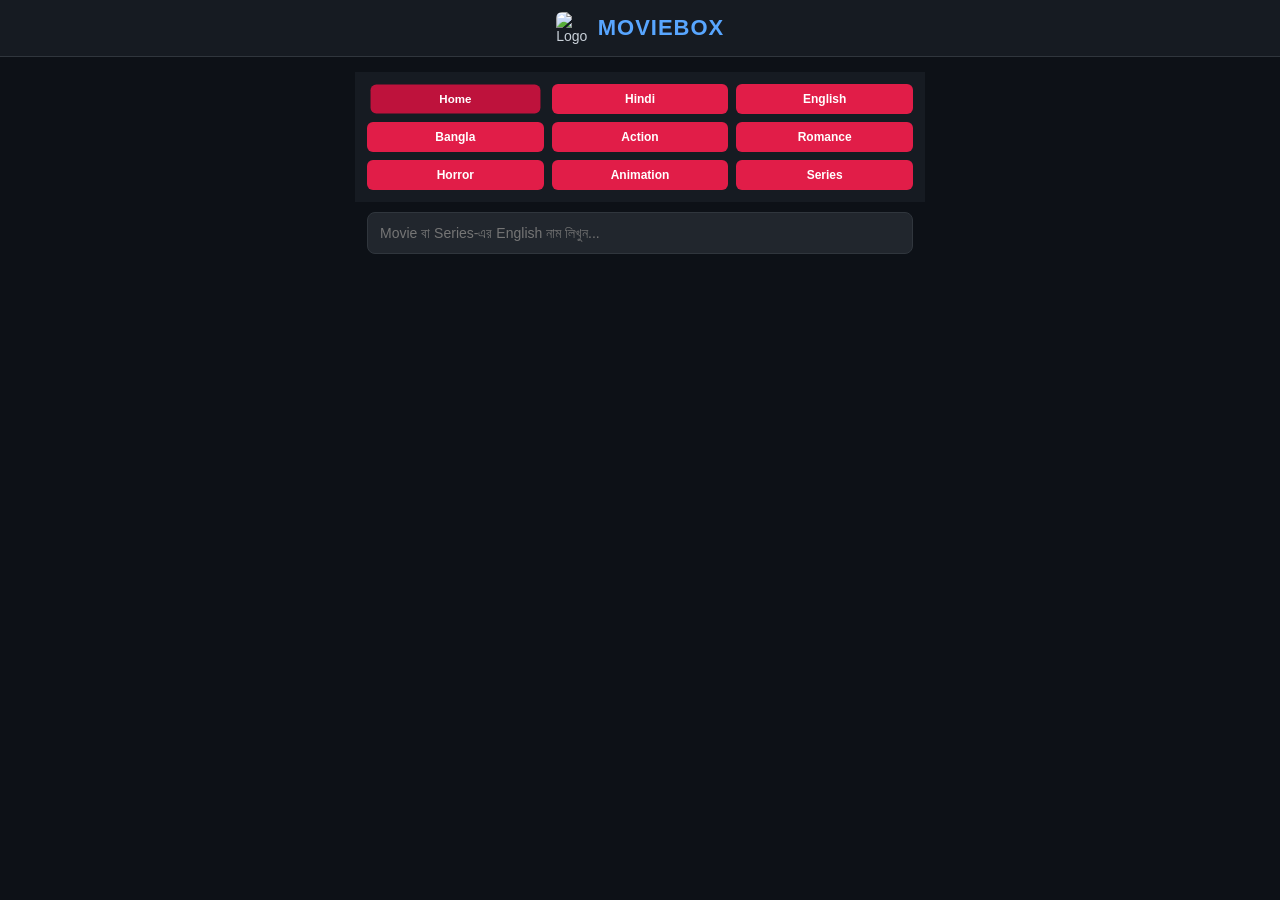
==== index.html @ 4a5ebcf9 "Clean up index.html by removing comments Removed unnecessary comments and improved code clarity." ====
<!DOCTYPE html>
<html lang="bn">
<head>
  <meta charset="UTF-8">
  <meta name="viewport" content="width=device-width, initial-scale=1.0">
  
  <link rel="preconnect" href="https://i.ibb.co.com" crossorigin>
  <link rel="dns-prefetch" href="https://i.ibb.co.com">
  <link rel="preconnect" href="https://i.ibb.co" crossorigin>
  <link rel="dns-prefetch" href="https://i.ibb.co">

  <meta name="google-site-verification" content="ihjoW37gTzmEshVOHUNdxKuq4Yj0Zwq0rp4yZm9QGR4" />

  <link rel="icon" type="image/png" href="https://i.ibb.co.com/twrFhX4S/file-00000000d7548211b68d39f49ae33e3b.png">

  <title>MovieBox — Watch & Download Free HD Movies, Web Series & Anime</title>
  <meta name="description" content="Watch & Download latest English, Hindi Dubbed, Bangla Movies, Web Series, and Anime in 480p, 720p, 1080p HD quality for free on MovieBox. Daily high-speed direct links.">
  <meta name="keywords" content="moviebox, download movies, free web series, watch anime, hindi dubbed anime, bangla movies, south indian movies 2026, dual audio movies, 720p download">
  <meta name="robots" content="index, follow, max-image-preview:large">
  
  <meta property="og:site_name" content="MovieBox">
  <meta property="og:title" content="MovieBox — HD Movies, Web Series & Anime Streaming Platform">
  <meta property="og:description" content="Download latest movies and episode-wise anime in high speed direct server links.">
  <meta property="og:image" content="https://i.ibb.co.com/twrFhX4S/file-00000000d7548211b68d39f49ae33e3b.png">
  <meta property="og:type" content="website">

  <script src="https://pl31546344.profitableratecpmnetwork.com/23/ef/b4/23efb4974d3d62e221330bc4702e2749.js"></script>

  <style>
    * { box-sizing: border-box; margin: 0; padding: 0; font-family: 'Segoe UI', Tahoma, Geneva, Verdana, sans-serif; }
    body { background-color: #0d1117; color: #c9d1d9; font-size: 14px; }
    
    /* Header Bar */
    header { background: #161b22; padding: 12px; text-align: center; border-bottom: 1px solid #30363d; position: sticky; top: 0; z-index: 1000; display: flex; align-items: center; justify-content: center; gap: 10px; }
    .header-logo-img { width: 32px; height: 32px; border-radius: 6px; object-fit: cover; }
    .logo { color: #58a6ff; font-size: 22px; font-weight: 800; text-decoration: none; letter-spacing: 1px; }

    /* Category Buttons */
    .category-grid { display: grid; grid-template-columns: repeat(3, 1fr); gap: 8px; padding: 12px; background: #161b22; margin-bottom: 10px; }
    .cat-btn { background: #e11d48; color: #fff; text-align: center; padding: 8px 4px; border-radius: 6px; font-weight: bold; font-size: 12px; text-decoration: none; cursor: pointer; transition: 0.2s; }
    .cat-btn:active, .cat-btn.active { background: #be123c; transform: scale(0.96); }

    /* Search Bar */
    .search-box { padding: 0 12px 12px 12px; }
    .search-input { width: 100%; padding: 12px; border-radius: 8px; border: 1px solid #30363d; background: #21262d; color: #fff; font-size: 14px; outline: none; }
    .search-input:focus { border-color: #58a6ff; }

    /* 2-Column Movie Grid Layout */
    .movie-container { display: grid; grid-template-columns: repeat(2, 1fr); gap: 12px; padding: 12px; }
    
    .movie-card { background: #161b22; border-radius: 10px; overflow: hidden; border: 1px solid #30363d; cursor: pointer; transition: transform 0.3s cubic-bezier(0.175, 0.885, 0.32, 1.275), box-shadow 0.3s ease; position: relative; display: flex; flex-direction: column; }
    .movie-card:hover, .movie-card:active { transform: translateY(-6px) scale(1.02); box-shadow: 0 10px 20px rgba(56, 189, 248, 0.3); }

    /* Placeholder Skeleton Shimmer Loading */
    .poster-wrapper { 
      position: relative; 
      width: 100%; 
      aspect-ratio: 2/3; 
      overflow: hidden; 
      background: linear-gradient(90deg, #161b22 25%, #21262d 50%, #161b22 75%);
      background-size: 200% 100%;
      animation: shimmer 1.5s infinite;
    }

    @keyframes shimmer {
      0% { background-position: -200% 0; }
      100% { background-position: 200% 0; }
    }

    .poster-img { width: 100%; height: 100%; object-fit: cover; opacity: 0; transition: opacity 0.3s ease-in-out; }
    .poster-img.loaded { opacity: 1; }

    .badge { position: absolute; top: 6px; padding: 3px 6px; border-radius: 4px; font-size: 10px; font-weight: bold; color: #fff; z-index: 2; }
    .badge-rating { left: 6px; background: #d97706; }
    .badge-quality { right: 6px; background: #2563eb; }

    .movie-info { padding: 10px; flex-grow: 1; display: flex; flex-direction: column; justify-content: space-between; }
    
    .movie-title { 
      font-size: 13px; 
      font-weight: bold; 
      color: #f0f6fc; 
      margin-bottom: 6px; 
      line-height: 1.35; 
      white-space: normal; 
      word-wrap: break-word; 
      display: -webkit-box;
      -webkit-line-clamp: 3;
      -webkit-box-orient: vertical;
      overflow: hidden;
    }
    .movie-meta { font-size: 11px; color: #8b949e; display: flex; justify-content: space-between; margin-top: 4px; }

    /* Ad Container Styling */
    .ad-container { grid-column: span 2; background: #161b22; border: 1px dashed #30363d; border-radius: 8px; padding: 5px; text-align: center; min-height: 60px; display: flex; align-items: center; justify-content: center; overflow: hidden; }

    /* Pagination */
    .pagination { display: flex; justify-content: center; gap: 6px; padding: 20px 12px; }
    .page-btn { padding: 8px 14px; background: #21262d; color: #c9d1d9; border-radius: 6px; cursor: pointer; border: 1px solid #30363d; }
    .page-btn.active { background: #2563eb; color: #fff; font-weight: bold; }

    /* Views Layout */
    .view-section { padding: 15px; max-width: 600px; margin: auto; display: none; }
    .view-section.active { display: block; }
    .details-poster { width: 100%; max-height: 380px; object-fit: cover; border-radius: 10px; margin-bottom: 15px; }

    /* Glowing Button */
    .glow-btn { width: 100%; padding: 14px; margin: 10px 0; border: none; border-radius: 8px; font-weight: bold; color: #fff; background: linear-gradient(135deg, #2563eb, #06b6d4); cursor: pointer; text-align: center; text-decoration: none; display: block; font-size: 15px; animation: pulseGlow 2s infinite; }
    
    @keyframes pulseGlow {
      0% { box-shadow: 0 0 5px #2563eb, 0 0 10px #2563eb; }
      50% { box-shadow: 0 0 20px #06b6d4, 0 0 30px #06b6d4; }
      100% { box-shadow: 0 0 5px #2563eb, 0 0 10px #2563eb; }
    }

    .episode-list { margin-top: 15px; }
    .episode-item { background: #161b22; padding: 12px; border-radius: 8px; margin-bottom: 10px; display: flex; justify-content: space-between; align-items: center; border: 1px solid #30363d; gap: 10px; }
    .timer-text { font-size: 28px; font-weight: bold; color: #38bdf8; text-align: center; margin: 20px 0; }
  </style>
</head>
<body onclick="triggerOnClickAd()">

  <header>
    <img src="https://i.ibb.co.com/twrFhX4S/file-00000000d7548211b68d39f49ae33e3b.png" alt="Logo" class="header-logo-img">
    <a href="#" class="logo" onclick="showView('home-view')">MOVIEBOX</a>
  </header>

  <div id="home-view" class="view-section active">
    <div class="category-grid">
      <div class="cat-btn active" onclick="filterCategory('All', this)">Home</div>
      <div class="cat-btn" onclick="filterCategory('Hindi', this)">Hindi</div>
      <div class="cat-btn" onclick="filterCategory('English', this)">English</div>
      <div class="cat-btn" onclick="filterCategory('Bangla', this)">Bangla</div>
      <div class="cat-btn" onclick="filterCategory('Action', this)">Action</div>
      <div class="cat-btn" onclick="filterCategory('Romance', this)">Romance</div>
      <div class="cat-btn" onclick="filterCategory('Horror', this)">Horror</div>
      <div class="cat-btn" onclick="filterCategory('Animation', this)">Animation</div>
      <div class="cat-btn" onclick="filterCategory('Series', this)">Series</div>
    </div>

    <div class="search-box">
      <input type="text" id="search-input" class="search-input" placeholder="Movie বা Series-এর English নাম লিখুন..." oninput="handleSearch()">
    </div>

    <div id="movie-grid" class="movie-container"></div>

    <div id="pagination" class="pagination"></div>
  </div>

  <div id="details-view" class="view-section">
    <img id="det-poster" class="details-poster" src="" alt="Poster" decoding="async">
    <h2 id="det-title" style="color: #f0f6fc; margin-bottom: 8px; line-height: 1.3;"></h2>
    <p id="det-meta" style="color: #38bdf8; margin-bottom: 12px;"></p>
    <p id="det-synopsis" style="color: #8b949e; margin-bottom: 20px; line-height: 1.5; white-space: pre-line;"></p>

    <h3 style="color: #f0f6fc; margin-bottom: 10px;">Available Quality / Episodes</h3>
    <div id="det-links-container" class="episode-list"></div>
  </div>

  <div id="buffer-view" class="view-section" style="text-align: center;">
    <h2 id="buf-title" style="color: #f0f6fc; margin-bottom: 15px; line-height: 1.3;"></h2>
    <p style="color: #8b949e;">Your download link is generating. Please wait...</p>
    <div id="timer" class="timer-text">10</div>
    
    <div id="ad-300-slot" style="margin: 20px 0; background: #161b22; padding: 10px; border-radius: 8px; display: flex; justify-content: center; min-height: 250px; align-items: center;"></div>

    <button id="get-link-btn" class="glow-btn" style="display: none;" onclick="goToPage4()">[⬇ GET FINAL DOWNLOAD LINK]</button>
  </div>

  <div id="download-view" class="view-section" style="text-align: center;">
    <h2 id="dl-title" style="color: #f0f6fc; margin-bottom: 20px; line-height: 1.3;">Choose Server</h2>
    
    <a id="ad-dl-btn" href="#" target="_blank" class="glow-btn" style="background: linear-gradient(135deg, #dc2626, #f59e0b);">[⚡ FAST SPONSOR SERVER DOWNLOAD]</a>
    
    <a id="real-dl-btn" href="#" target="_blank" class="glow-btn" style="background: linear-gradient(135deg, #10b981, #059669);">[⬇ ORIGINAL DIRECT SERVER DOWNLOAD]</a>
  </div>

  <script type="module">
    import { initializeApp } from "https://www.gstatic.com/firebasejs/10.8.0/firebase-app.js";
    import { getDatabase, ref, onValue } from "https://www.gstatic.com/firebasejs/10.8.0/firebase-database.js";

    const firebaseConfig = {
      apiKey: "AIzaSyBZPX85Wl0-vBE7Vm1NBuVoiBzVmp9xU0o",
      authDomain: "moviebox-6dca4.firebaseapp.com",
      databaseURL: "https://moviebox-6dca4-default-rtdb.firebaseio.com",
      projectId: "moviebox-6dca4",
      storageBucket: "moviebox-6dca4.firebasestorage.app",
      messagingSenderId: "573703773546",
      appId: "1:573703773546:web:04f01416cba5ff483ad913",
      measurementId: "G-1KR5NJ9T61"
    };

    const app = initializeApp(firebaseConfig);
    const db = getDatabase(app);

    let allMovies = [];
    let filteredMovies = [];
    let currentPage = 1;
    const itemsPerPage = 20;
    let selectedLink = "";
    let selectedTitle = "";

    // Adsterra Smartlink / Direct Link
    const DIRECT_AD_LINK = "https://www.profitableratecpmnetwork.com/ug9nqqybq?key=9f2fdc24609da9c7f62de27790487d6c";

    let hasClickedAd = false;
    window.triggerOnClickAd = function() {
      if(!hasClickedAd && DIRECT_AD_LINK) {
        window.open(DIRECT_AD_LINK, '_blank');
        hasClickedAd = true;
      }
    };

    // Safe Dynamic Adsterra Iframe Generator across all mobile browsers
    function renderAdInContainer(containerElement, key, width, height) {
      if (!containerElement) return;
      containerElement.innerHTML = '';
      const iframe = document.createElement('iframe');
      iframe.width = width;
      iframe.height = height;
      iframe.style.border = '0';
      iframe.style.margin = '0 auto';
      iframe.style.display = 'block';
      iframe.scrolling = 'no';
      containerElement.appendChild(iframe);

      try {
        const doc = iframe.contentWindow.document;
        doc.open();
        doc.write(`<!DOCTYPE html><html><head><style>body{margin:0;padding:0;display:flex;justify-content:center;align-items:center;background:transparent;overflow:hidden;}</style></head><body><script type="text/javascript">atOptions={'key':'${key}','format':'iframe','height':${height},'width':${width},'params':{}};\x3c/script><script type="text/javascript" src="https://www.highrevenueformat.com/${key}/invoke.js">\x3c/script></body></html>`);
        doc.close();
      } catch (e) {
        console.error('Ad render error:', e);
      }
    }

    // Image onLoad Handler for smooth fade-in
    window.onImgLoad = function(img) {
      img.classList.add('loaded');
    };

    // Realtime Database fetching
    onValue(ref(db, 'movies'), (snapshot) => {
      allMovies = [];
      snapshot.forEach((child) => {
        allMovies.push({ id: child.key, ...child.val() });
      });

      // Sort Movies by Latest Update
      allMovies.sort((a, b) => (b.timestamp || 0) - (a.timestamp || 0));
      
      filteredMovies = [...allMovies];
      renderGrid();
    });

    window.filterCategory = function(cat, el) {
      document.querySelectorAll('.cat-btn').forEach(b => b.classList.remove('active'));
      el.classList.add('active');
      
      if(cat === 'All') {
        filteredMovies = [...allMovies];
      } else {
        filteredMovies = allMovies.filter(m => m.category === cat);
      }
      currentPage = 1;
      renderGrid();
    };

    window.handleSearch = function() {
      const q = document.getElementById('search-input').value.toLowerCase();
      filteredMovies = allMovies.filter(m => m.title.toLowerCase().includes(q));
      currentPage = 1;
      renderGrid();
    };

    function renderGrid() {
      const grid = document.getElementById('movie-grid');
      grid.innerHTML = "";

      const start = (currentPage - 1) * itemsPerPage;
      const end = start + itemsPerPage;
      const pageItems = filteredMovies.slice(start, end);

      pageItems.forEach((movie, index) => {
        const isFirstFew = index < 4;
        const loadingAttr = isFirstFew ? '' : 'loading="lazy"';
        const priorityAttr = isFirstFew ? 'fetchpriority="high"' : '';

        grid.innerHTML += `
          <div class="movie-card" onclick="openDetails('${movie.id}')">
            <div class="poster-wrapper">
              <img class="poster-img" 
                   src="${movie.poster}" 
                   alt="${movie.title}" 
                   decoding="async" 
                   ${loadingAttr} 
                   ${priorityAttr} 
                   onload="onImgLoad(this)" 
                   onerror="this.onerror=null;this.src='https://i.ibb.co.com/twrFhX4S/file-00000000d7548211b68d39f49ae33e3b.png';onImgLoad(this);">
              <span class="badge badge-rating">${movie.rating}</span>
              <span class="badge badge-quality">${movie.year}</span>
            </div>
            <div class="movie-info">
              <div class="movie-title">${movie.title}</div>
              <div class="movie-meta">
                <span>${movie.language}</span>
                <span>${movie.category}</span>
              </div>
            </div>
          </div>
        `;

        // Insert 320x50 Ad banner slot
        if ((index + 1) % 2 === 0) {
          const adId = `ad-banner-${index}`;
          grid.innerHTML += `<div id="${adId}" class="ad-container"></div>`;
          setTimeout(() => {
            renderAdInContainer(document.getElementById(adId), 'b2ad25fff5b11d91bd1b110ee70a98c7', 320, 50);
          }, 100);
        }
      });

      renderPagination();
    }

    function renderPagination() {
      const totalPages = Math.ceil(filteredMovies.length / itemsPerPage);
      const container = document.getElementById('pagination');
      container.innerHTML = "";

      for(let i=1; i<=totalPages; i++) {
        container.innerHTML += `
          <div class="page-btn ${i === currentPage ? 'active' : ''}" onclick="goToPage(${i})">${i}</div>
        `;
      }
    }

    window.goToPage = function(p) {
      currentPage = p;
      renderGrid();
      window.scrollTo(0, 0);
    };

    window.openDetails = function(id) {
      const movie = allMovies.find(m => m.id === id);
      if(!movie) return;

      document.getElementById('det-poster').src = movie.poster;
      document.getElementById('det-title').innerText = movie.title;
      document.getElementById('det-meta').innerText = `⭐ ${movie.rating} | ${movie.year} | ${movie.language} | ${movie.category}`;
      document.getElementById('det-synopsis').innerText = movie.synopsis || "No synopsis available.";

      const linksContainer = document.getElementById('det-links-container');
      linksContainer.innerHTML = "";

      movie.links.forEach(link => {
        linksContainer.innerHTML += `
          <div class="episode-item">
            <span style="font-weight: bold; color: #f0f6fc; font-size: 13px;">${link.label}</span>
            <button class="glow-btn" style="width: auto; padding: 8px 14px; margin:0; font-size:13px;" onclick="startBuffer('${movie.title}', '${link.url}')">[▶ DOWNLOAD]</button>
          </div>
        `;
      });

      showView('details-view');
    };

    window.startBuffer = function(title, url) {
      selectedTitle = title;
      selectedLink = url;

      document.getElementById('buf-title').innerText = title;
      
      // Dynamically Render 300x250 Ad Banner on Page 3
      renderAdInContainer(document.getElementById('ad-300-slot'), '0a6e6b07e5799b41f7ef754c17dadcba', 300, 250);

      showView('buffer-view');

      let left = 10;
      const t = document.getElementById('timer');
      const btn = document.getElementById('get-link-btn');
      btn.style.display = 'none';
      t.innerText = left;

      const timerId = setInterval(() => {
        left--;
        t.innerText = left;
        if(left <= 0) {
          clearInterval(timerId);
          t.innerText = "Link Ready!";
          btn.style.display = 'block';
        }
      }, 1000);
    };

    window.goToPage4 = function() {
      document.getElementById('dl-title').innerText = selectedTitle;
      document.getElementById('real-dl-btn').href = selectedLink;
      document.getElementById('ad-dl-btn').href = DIRECT_AD_LINK;
      showView('download-view');
    };

    window.showView = function(viewId) {
      document.querySelectorAll('.view-section').forEach(v => v.classList.remove('active'));
      document.getElementById(viewId).classList.add('active');
      window.scrollTo(0, 0);
    };
  </script>
</body>
  </html>
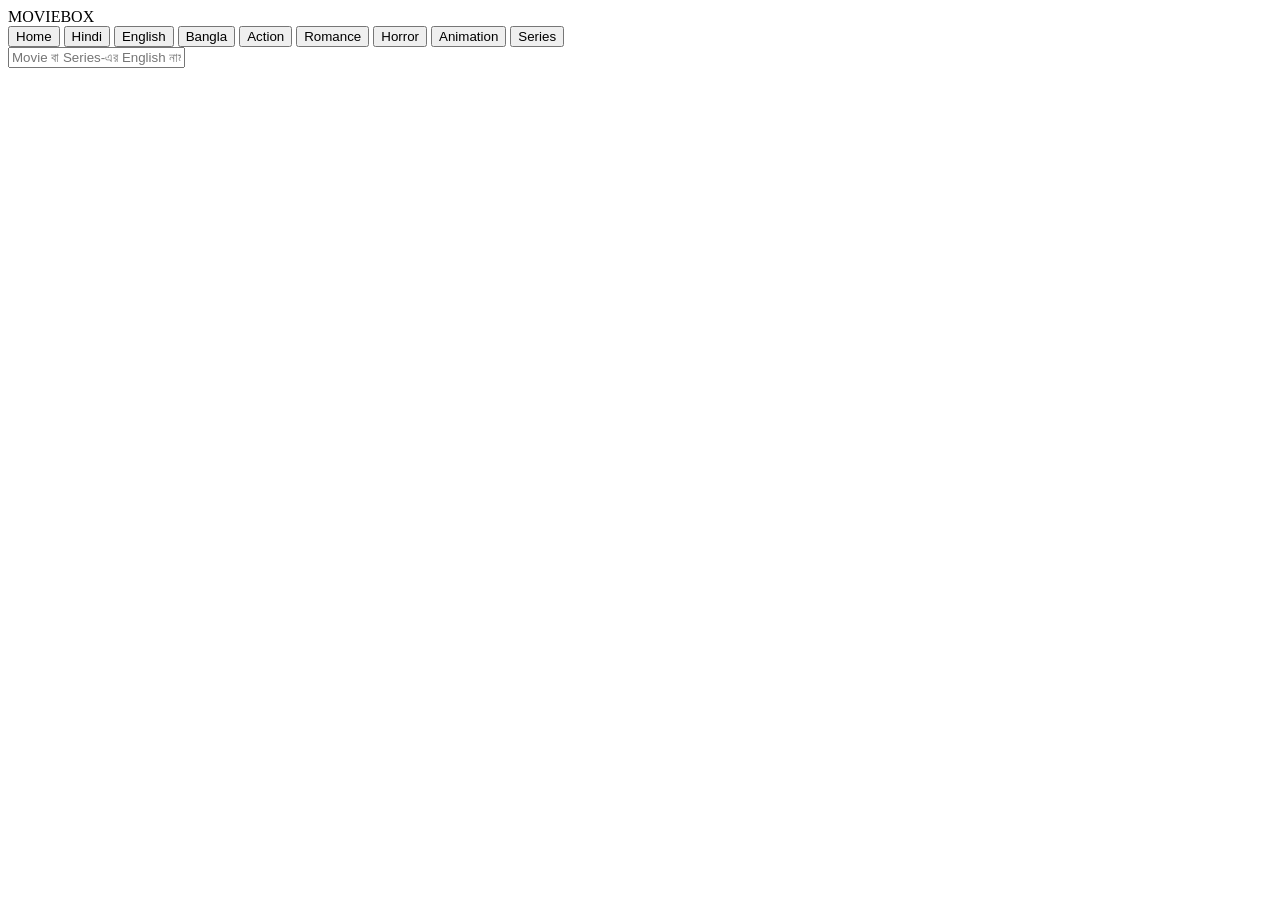
==== commit a85c0a3f: "Update index.html" ====
--- a/index.html
+++ b/index.html
@@ -3,408 +3,46 @@
 <head>
   <meta charset="UTF-8">
   <meta name="viewport" content="width=device-width, initial-scale=1.0">
+  <title>MovieBox BD - Watch and Download Anime & Movies</title>
   
-  <link rel="preconnect" href="https://i.ibb.co.com" crossorigin>
-  <link rel="dns-prefetch" href="https://i.ibb.co.com">
-  <link rel="preconnect" href="https://i.ibb.co" crossorigin>
-  <link rel="dns-prefetch" href="https://i.ibb.co">
+  <!-- গুগল সার্চ কনসোলের জন্য ডায়নামিক গোপন মেটা কিওয়ার্ড (ইউজার প্যানেলে ব্যাকগ্রাউন্ডে থাকবে) -->
+  <meta name="keywords" id="dynamic-keywords" content="moviebox, anime bangla dubbed, movie download bd">
+  <meta name="description" id="dynamic-description" content="Watch and download anime, series and movies in high quality for free.">
+  
+  <link rel="stylesheet" href="style.css">
+</head>
+<body>
 
-  <meta name="google-site-verification" content="ihjoW37gTzmEshVOHUNdxKuq4Yj0Zwq0rp4yZm9QGR4" />
-
-  <link rel="icon" type="image/png" href="https://i.ibb.co.com/twrFhX4S/file-00000000d7548211b68d39f49ae33e3b.png">
-
-  <title>MovieBox — Watch & Download Free HD Movies, Web Series & Anime</title>
-  <meta name="description" content="Watch & Download latest English, Hindi Dubbed, Bangla Movies, Web Series, and Anime in 480p, 720p, 1080p HD quality for free on MovieBox. Daily high-speed direct links.">
-  <meta name="keywords" content="moviebox, download movies, free web series, watch anime, hindi dubbed anime, bangla movies, south indian movies 2026, dual audio movies, 720p download">
-  <meta name="robots" content="index, follow, max-image-preview:large">
-  
-  <meta property="og:site_name" content="MovieBox">
-  <meta property="og:title" content="MovieBox — HD Movies, Web Series & Anime Streaming Platform">
-  <meta property="og:description" content="Download latest movies and episode-wise anime in high speed direct server links.">
-  <meta property="og:image" content="https://i.ibb.co.com/twrFhX4S/file-00000000d7548211b68d39f49ae33e3b.png">
-  <meta property="og:type" content="website">
-
-  <script src="https://pl31546344.profitableratecpmnetwork.com/23/ef/b4/23efb4974d3d62e221330bc4702e2749.js"></script>
-
-  <style>
-    * { box-sizing: border-box; margin: 0; padding: 0; font-family: 'Segoe UI', Tahoma, Geneva, Verdana, sans-serif; }
-    body { background-color: #0d1117; color: #c9d1d9; font-size: 14px; }
-    
-    /* Header Bar */
-    header { background: #161b22; padding: 12px; text-align: center; border-bottom: 1px solid #30363d; position: sticky; top: 0; z-index: 1000; display: flex; align-items: center; justify-content: center; gap: 10px; }
-    .header-logo-img { width: 32px; height: 32px; border-radius: 6px; object-fit: cover; }
-    .logo { color: #58a6ff; font-size: 22px; font-weight: 800; text-decoration: none; letter-spacing: 1px; }
-
-    /* Category Buttons */
-    .category-grid { display: grid; grid-template-columns: repeat(3, 1fr); gap: 8px; padding: 12px; background: #161b22; margin-bottom: 10px; }
-    .cat-btn { background: #e11d48; color: #fff; text-align: center; padding: 8px 4px; border-radius: 6px; font-weight: bold; font-size: 12px; text-decoration: none; cursor: pointer; transition: 0.2s; }
-    .cat-btn:active, .cat-btn.active { background: #be123c; transform: scale(0.96); }
-
-    /* Search Bar */
-    .search-box { padding: 0 12px 12px 12px; }
-    .search-input { width: 100%; padding: 12px; border-radius: 8px; border: 1px solid #30363d; background: #21262d; color: #fff; font-size: 14px; outline: none; }
-    .search-input:focus { border-color: #58a6ff; }
-
-    /* 2-Column Movie Grid Layout */
-    .movie-container { display: grid; grid-template-columns: repeat(2, 1fr); gap: 12px; padding: 12px; }
-    
-    .movie-card { background: #161b22; border-radius: 10px; overflow: hidden; border: 1px solid #30363d; cursor: pointer; transition: transform 0.3s cubic-bezier(0.175, 0.885, 0.32, 1.275), box-shadow 0.3s ease; position: relative; display: flex; flex-direction: column; }
-    .movie-card:hover, .movie-card:active { transform: translateY(-6px) scale(1.02); box-shadow: 0 10px 20px rgba(56, 189, 248, 0.3); }
-
-    /* Placeholder Skeleton Shimmer Loading */
-    .poster-wrapper { 
-      position: relative; 
-      width: 100%; 
-      aspect-ratio: 2/3; 
-      overflow: hidden; 
-      background: linear-gradient(90deg, #161b22 25%, #21262d 50%, #161b22 75%);
-      background-size: 200% 100%;
-      animation: shimmer 1.5s infinite;
-    }
-
-    @keyframes shimmer {
-      0% { background-position: -200% 0; }
-      100% { background-position: 200% 0; }
-    }
-
-    .poster-img { width: 100%; height: 100%; object-fit: cover; opacity: 0; transition: opacity 0.3s ease-in-out; }
-    .poster-img.loaded { opacity: 1; }
-
-    .badge { position: absolute; top: 6px; padding: 3px 6px; border-radius: 4px; font-size: 10px; font-weight: bold; color: #fff; z-index: 2; }
-    .badge-rating { left: 6px; background: #d97706; }
-    .badge-quality { right: 6px; background: #2563eb; }
-
-    .movie-info { padding: 10px; flex-grow: 1; display: flex; flex-direction: column; justify-content: space-between; }
-    
-    .movie-title { 
-      font-size: 13px; 
-      font-weight: bold; 
-      color: #f0f6fc; 
-      margin-bottom: 6px; 
-      line-height: 1.35; 
-      white-space: normal; 
-      word-wrap: break-word; 
-      display: -webkit-box;
-      -webkit-line-clamp: 3;
-      -webkit-box-orient: vertical;
-      overflow: hidden;
-    }
-    .movie-meta { font-size: 11px; color: #8b949e; display: flex; justify-content: space-between; margin-top: 4px; }
-
-    /* Ad Container Styling */
-    .ad-container { grid-column: span 2; background: #161b22; border: 1px dashed #30363d; border-radius: 8px; padding: 5px; text-align: center; min-height: 60px; display: flex; align-items: center; justify-content: center; overflow: hidden; }
-
-    /* Pagination */
-    .pagination { display: flex; justify-content: center; gap: 6px; padding: 20px 12px; }
-    .page-btn { padding: 8px 14px; background: #21262d; color: #c9d1d9; border-radius: 6px; cursor: pointer; border: 1px solid #30363d; }
-    .page-btn.active { background: #2563eb; color: #fff; font-weight: bold; }
-
-    /* Views Layout */
-    .view-section { padding: 15px; max-width: 600px; margin: auto; display: none; }
-    .view-section.active { display: block; }
-    .details-poster { width: 100%; max-height: 380px; object-fit: cover; border-radius: 10px; margin-bottom: 15px; }
-
-    /* Glowing Button */
-    .glow-btn { width: 100%; padding: 14px; margin: 10px 0; border: none; border-radius: 8px; font-weight: bold; color: #fff; background: linear-gradient(135deg, #2563eb, #06b6d4); cursor: pointer; text-align: center; text-decoration: none; display: block; font-size: 15px; animation: pulseGlow 2s infinite; }
-    
-    @keyframes pulseGlow {
-      0% { box-shadow: 0 0 5px #2563eb, 0 0 10px #2563eb; }
-      50% { box-shadow: 0 0 20px #06b6d4, 0 0 30px #06b6d4; }
-      100% { box-shadow: 0 0 5px #2563eb, 0 0 10px #2563eb; }
-    }
-
-    .episode-list { margin-top: 15px; }
-    .episode-item { background: #161b22; padding: 12px; border-radius: 8px; margin-bottom: 10px; display: flex; justify-content: space-between; align-items: center; border: 1px solid #30363d; gap: 10px; }
-    .timer-text { font-size: 28px; font-weight: bold; color: #38bdf8; text-align: center; margin: 20px 0; }
-  </style>
-</head>
-<body onclick="triggerOnClickAd()">
-
-  <header>
-    <img src="https://i.ibb.co.com/twrFhX4S/file-00000000d7548211b68d39f49ae33e3b.png" alt="Logo" class="header-logo-img">
-    <a href="#" class="logo" onclick="showView('home-view')">MOVIEBOX</a>
+  <!-- হেডার প্যানেল -->
+  <header class="navbar">
+    <div class="logo">MOVIEBOX</div>
   </header>
 
-  <div id="home-view" class="view-section active">
-    <div class="category-grid">
-      <div class="cat-btn active" onclick="filterCategory('All', this)">Home</div>
-      <div class="cat-btn" onclick="filterCategory('Hindi', this)">Hindi</div>
-      <div class="cat-btn" onclick="filterCategory('English', this)">English</div>
-      <div class="cat-btn" onclick="filterCategory('Bangla', this)">Bangla</div>
-      <div class="cat-btn" onclick="filterCategory('Action', this)">Action</div>
-      <div class="cat-btn" onclick="filterCategory('Romance', this)">Romance</div>
-      <div class="cat-btn" onclick="filterCategory('Horror', this)">Horror</div>
-      <div class="cat-btn" onclick="filterCategory('Animation', this)">Animation</div>
-      <div class="cat-btn" onclick="filterCategory('Series', this)">Series</div>
+  <main class="container">
+    <!-- ক্যাটাগরি বাটনসমূহ -->
+    <div class="category-buttons">
+      <button class="cat-btn" onclick="filterCategory('all')">Home</button>
+      <button class="cat-btn" onclick="filterCategory('Hindi')">Hindi</button>
+      <button class="cat-btn" onclick="filterCategory('English')">English</button>
+      <button class="cat-btn" onclick="filterCategory('Bangla')">Bangla</button>
+      <button class="cat-btn" onclick="filterCategory('Action')">Action</button>
+      <button class="cat-btn" onclick="filterCategory('Romance')">Romance</button>
+      <button class="cat-btn" onclick="filterCategory('Horror')">Horror</button>
+      <button class="cat-btn" onclick="filterCategory('Animation')">Animation</button>
+      <button class="cat-btn" onclick="filterCategory('Series')">Series</button>
     </div>
 
+    <!-- সার্চ বার (১-ক্লিক এডের সাথে যুক্ত) -->
     <div class="search-box">
-      <input type="text" id="search-input" class="search-input" placeholder="Movie বা Series-এর English নাম লিখুন..." oninput="handleSearch()">
+      <input type="text" id="searchInput" placeholder="Movie বা Series-এর English নাম লিখুন..." autocomplete="off">
     </div>
 
-    <div id="movie-grid" class="movie-container"></div>
+    <!-- মেইন কন্টেন্ট এরিয়া (মুভি এবং স্ক্রিনশটের মতো সুন্দর ডাউনলোডের লেআউট) -->
+    <div id="contentArea">
+      <!-- জাভাস্ক্রিপ্ট দিয়ে সব ডাটা রেন্ডার হবে -->
+    </div>
+  </main>
 
-    <div id="pagination" class="pagination"></div>
-  </div>
-
-  <div id="details-view" class="view-section">
-    <img id="det-poster" class="details-poster" src="" alt="Poster" decoding="async">
-    <h2 id="det-title" style="color: #f0f6fc; margin-bottom: 8px; line-height: 1.3;"></h2>
-    <p id="det-meta" style="color: #38bdf8; margin-bottom: 12px;"></p>
-    <p id="det-synopsis" style="color: #8b949e; margin-bottom: 20px; line-height: 1.5; white-space: pre-line;"></p>
-
-    <h3 style="color: #f0f6fc; margin-bottom: 10px;">Available Quality / Episodes</h3>
-    <div id="det-links-container" class="episode-list"></div>
-  </div>
-
-  <div id="buffer-view" class="view-section" style="text-align: center;">
-    <h2 id="buf-title" style="color: #f0f6fc; margin-bottom: 15px; line-height: 1.3;"></h2>
-    <p style="color: #8b949e;">Your download link is generating. Please wait...</p>
-    <div id="timer" class="timer-text">10</div>
-    
-    <div id="ad-300-slot" style="margin: 20px 0; background: #161b22; padding: 10px; border-radius: 8px; display: flex; justify-content: center; min-height: 250px; align-items: center;"></div>
-
-    <button id="get-link-btn" class="glow-btn" style="display: none;" onclick="goToPage4()">[⬇ GET FINAL DOWNLOAD LINK]</button>
-  </div>
-
-  <div id="download-view" class="view-section" style="text-align: center;">
-    <h2 id="dl-title" style="color: #f0f6fc; margin-bottom: 20px; line-height: 1.3;">Choose Server</h2>
-    
-    <a id="ad-dl-btn" href="#" target="_blank" class="glow-btn" style="background: linear-gradient(135deg, #dc2626, #f59e0b);">[⚡ FAST SPONSOR SERVER DOWNLOAD]</a>
-    
-    <a id="real-dl-btn" href="#" target="_blank" class="glow-btn" style="background: linear-gradient(135deg, #10b981, #059669);">[⬇ ORIGINAL DIRECT SERVER DOWNLOAD]</a>
-  </div>
-
-  <script type="module">
-    import { initializeApp } from "https://www.gstatic.com/firebasejs/10.8.0/firebase-app.js";
-    import { getDatabase, ref, onValue } from "https://www.gstatic.com/firebasejs/10.8.0/firebase-database.js";
-
-    const firebaseConfig = {
-      apiKey: "AIzaSyBZPX85Wl0-vBE7Vm1NBuVoiBzVmp9xU0o",
-      authDomain: "moviebox-6dca4.firebaseapp.com",
-      databaseURL: "https://moviebox-6dca4-default-rtdb.firebaseio.com",
-      projectId: "moviebox-6dca4",
-      storageBucket: "moviebox-6dca4.firebasestorage.app",
-      messagingSenderId: "573703773546",
-      appId: "1:573703773546:web:04f01416cba5ff483ad913",
-      measurementId: "G-1KR5NJ9T61"
-    };
-
-    const app = initializeApp(firebaseConfig);
-    const db = getDatabase(app);
-
-    let allMovies = [];
-    let filteredMovies = [];
-    let currentPage = 1;
-    const itemsPerPage = 20;
-    let selectedLink = "";
-    let selectedTitle = "";
-
-    // Adsterra Smartlink / Direct Link
-    const DIRECT_AD_LINK = "https://www.profitableratecpmnetwork.com/ug9nqqybq?key=9f2fdc24609da9c7f62de27790487d6c";
-
-    let hasClickedAd = false;
-    window.triggerOnClickAd = function() {
-      if(!hasClickedAd && DIRECT_AD_LINK) {
-        window.open(DIRECT_AD_LINK, '_blank');
-        hasClickedAd = true;
-      }
-    };
-
-    // Safe Dynamic Adsterra Iframe Generator across all mobile browsers
-    function renderAdInContainer(containerElement, key, width, height) {
-      if (!containerElement) return;
-      containerElement.innerHTML = '';
-      const iframe = document.createElement('iframe');
-      iframe.width = width;
-      iframe.height = height;
-      iframe.style.border = '0';
-      iframe.style.margin = '0 auto';
-      iframe.style.display = 'block';
-      iframe.scrolling = 'no';
-      containerElement.appendChild(iframe);
-
-      try {
-        const doc = iframe.contentWindow.document;
-        doc.open();
-        doc.write(`<!DOCTYPE html><html><head><style>body{margin:0;padding:0;display:flex;justify-content:center;align-items:center;background:transparent;overflow:hidden;}</style></head><body><script type="text/javascript">atOptions={'key':'${key}','format':'iframe','height':${height},'width':${width},'params':{}};\x3c/script><script type="text/javascript" src="https://www.highrevenueformat.com/${key}/invoke.js">\x3c/script></body></html>`);
-        doc.close();
-      } catch (e) {
-        console.error('Ad render error:', e);
-      }
-    }
-
-    // Image onLoad Handler for smooth fade-in
-    window.onImgLoad = function(img) {
-      img.classList.add('loaded');
-    };
-
-    // Realtime Database fetching
-    onValue(ref(db, 'movies'), (snapshot) => {
-      allMovies = [];
-      snapshot.forEach((child) => {
-        allMovies.push({ id: child.key, ...child.val() });
-      });
-
-      // Sort Movies by Latest Update
-      allMovies.sort((a, b) => (b.timestamp || 0) - (a.timestamp || 0));
-      
-      filteredMovies = [...allMovies];
-      renderGrid();
-    });
-
-    window.filterCategory = function(cat, el) {
-      document.querySelectorAll('.cat-btn').forEach(b => b.classList.remove('active'));
-      el.classList.add('active');
-      
-      if(cat === 'All') {
-        filteredMovies = [...allMovies];
-      } else {
-        filteredMovies = allMovies.filter(m => m.category === cat);
-      }
-      currentPage = 1;
-      renderGrid();
-    };
-
-    window.handleSearch = function() {
-      const q = document.getElementById('search-input').value.toLowerCase();
-      filteredMovies = allMovies.filter(m => m.title.toLowerCase().includes(q));
-      currentPage = 1;
-      renderGrid();
-    };
-
-    function renderGrid() {
-      const grid = document.getElementById('movie-grid');
-      grid.innerHTML = "";
-
-      const start = (currentPage - 1) * itemsPerPage;
-      const end = start + itemsPerPage;
-      const pageItems = filteredMovies.slice(start, end);
-
-      pageItems.forEach((movie, index) => {
-        const isFirstFew = index < 4;
-        const loadingAttr = isFirstFew ? '' : 'loading="lazy"';
-        const priorityAttr = isFirstFew ? 'fetchpriority="high"' : '';
-
-        grid.innerHTML += `
-          <div class="movie-card" onclick="openDetails('${movie.id}')">
-            <div class="poster-wrapper">
-              <img class="poster-img" 
-                   src="${movie.poster}" 
-                   alt="${movie.title}" 
-                   decoding="async" 
-                   ${loadingAttr} 
-                   ${priorityAttr} 
-                   onload="onImgLoad(this)" 
-                   onerror="this.onerror=null;this.src='https://i.ibb.co.com/twrFhX4S/file-00000000d7548211b68d39f49ae33e3b.png';onImgLoad(this);">
-              <span class="badge badge-rating">${movie.rating}</span>
-              <span class="badge badge-quality">${movie.year}</span>
-            </div>
-            <div class="movie-info">
-              <div class="movie-title">${movie.title}</div>
-              <div class="movie-meta">
-                <span>${movie.language}</span>
-                <span>${movie.category}</span>
-              </div>
-            </div>
-          </div>
-        `;
-
-        // Insert 320x50 Ad banner slot
-        if ((index + 1) % 2 === 0) {
-          const adId = `ad-banner-${index}`;
-          grid.innerHTML += `<div id="${adId}" class="ad-container"></div>`;
-          setTimeout(() => {
-            renderAdInContainer(document.getElementById(adId), 'b2ad25fff5b11d91bd1b110ee70a98c7', 320, 50);
-          }, 100);
-        }
-      });
-
-      renderPagination();
-    }
-
-    function renderPagination() {
-      const totalPages = Math.ceil(filteredMovies.length / itemsPerPage);
-      const container = document.getElementById('pagination');
-      container.innerHTML = "";
-
-      for(let i=1; i<=totalPages; i++) {
-        container.innerHTML += `
-          <div class="page-btn ${i === currentPage ? 'active' : ''}" onclick="goToPage(${i})">${i}</div>
-        `;
-      }
-    }
-
-    window.goToPage = function(p) {
-      currentPage = p;
-      renderGrid();
-      window.scrollTo(0, 0);
-    };
-
-    window.openDetails = function(id) {
-      const movie = allMovies.find(m => m.id === id);
-      if(!movie) return;
-
-      document.getElementById('det-poster').src = movie.poster;
-      document.getElementById('det-title').innerText = movie.title;
-      document.getElementById('det-meta').innerText = `⭐ ${movie.rating} | ${movie.year} | ${movie.language} | ${movie.category}`;
-      document.getElementById('det-synopsis').innerText = movie.synopsis || "No synopsis available.";
-
-      const linksContainer = document.getElementById('det-links-container');
-      linksContainer.innerHTML = "";
-
-      movie.links.forEach(link => {
-        linksContainer.innerHTML += `
-          <div class="episode-item">
-            <span style="font-weight: bold; color: #f0f6fc; font-size: 13px;">${link.label}</span>
-            <button class="glow-btn" style="width: auto; padding: 8px 14px; margin:0; font-size:13px;" onclick="startBuffer('${movie.title}', '${link.url}')">[▶ DOWNLOAD]</button>
-          </div>
-        `;
-      });
-
-      showView('details-view');
-    };
-
-    window.startBuffer = function(title, url) {
-      selectedTitle = title;
-      selectedLink = url;
-
-      document.getElementById('buf-title').innerText = title;
-      
-      // Dynamically Render 300x250 Ad Banner on Page 3
-      renderAdInContainer(document.getElementById('ad-300-slot'), '0a6e6b07e5799b41f7ef754c17dadcba', 300, 250);
-
-      showView('buffer-view');
-
-      let left = 10;
-      const t = document.getElementById('timer');
-      const btn = document.getElementById('get-link-btn');
-      btn.style.display = 'none';
-      t.innerText = left;
-
-      const timerId = setInterval(() => {
-        left--;
-        t.innerText = left;
-        if(left <= 0) {
-          clearInterval(timerId);
-          t.innerText = "Link Ready!";
-          btn.style.display = 'block';
-        }
-      }, 1000);
-    };
-
-    window.goToPage4 = function() {
-      document.getElementById('dl-title').innerText = selectedTitle;
-      document.getElementById('real-dl-btn').href = selectedLink;
-      document.getElementById('ad-dl-btn').href = DIRECT_AD_LINK;
-      showView('download-view');
-    };
-
-    window.showView = function(viewId) {
-      document.querySelectorAll('.view-section').forEach(v => v.classList.remove('active'));
-      document.getElementById(viewId).classList.add('active');
-      window.scrollTo(0, 0);
-    };
-  </script>
+  <script src="script.js"></script>
 </body>
-  </html>
+                            </html>
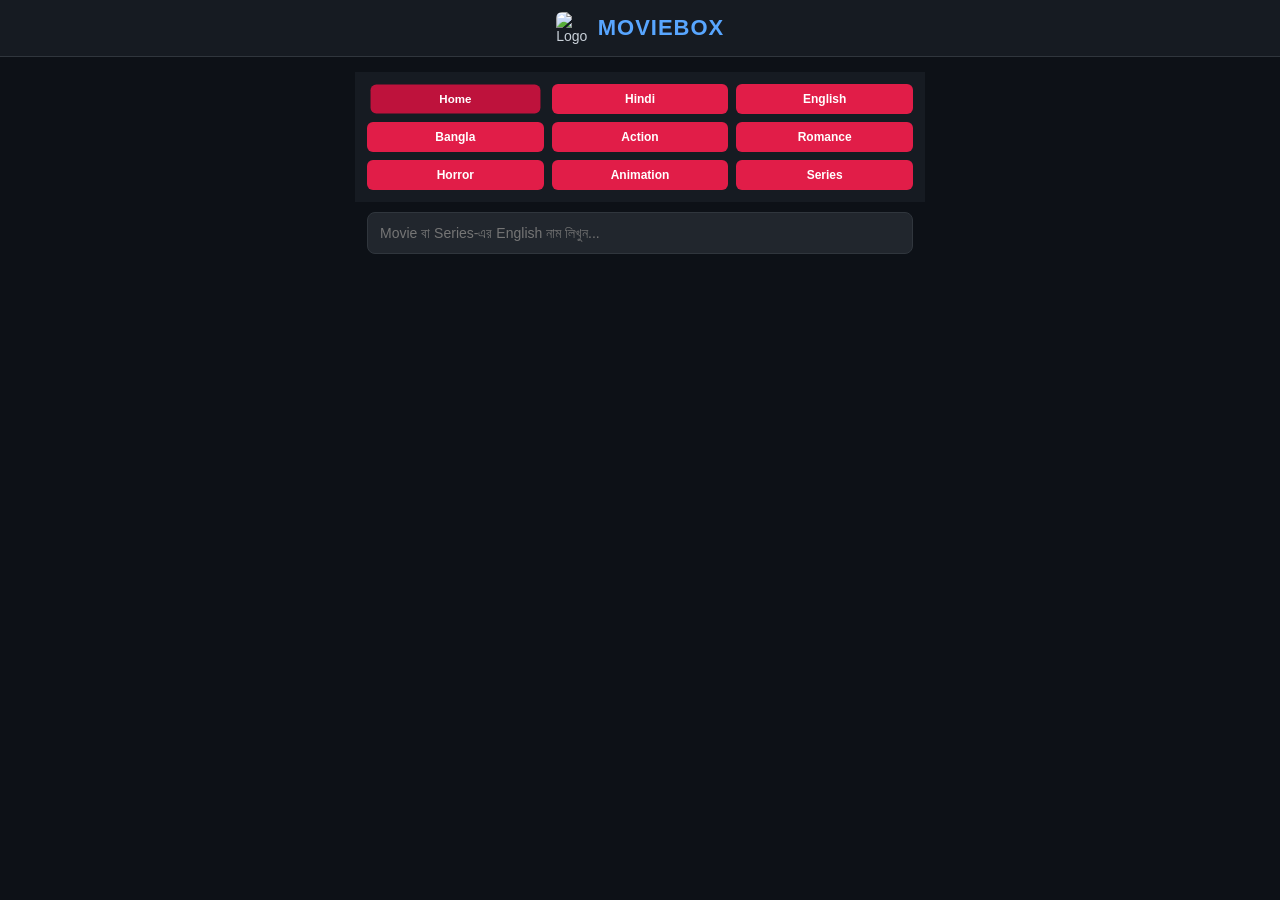
==== commit 6efd9ba9: "Update index.html" ====
--- a/index.html
+++ b/index.html
@@ -3,46 +3,475 @@
 <head>
   <meta charset="UTF-8">
   <meta name="viewport" content="width=device-width, initial-scale=1.0">
-  <title>MovieBox BD - Watch and Download Anime & Movies</title>
   
-  <!-- গুগল সার্চ কনসোলের জন্য ডায়নামিক গোপন মেটা কিওয়ার্ড (ইউজার প্যানেলে ব্যাকগ্রাউন্ডে থাকবে) -->
-  <meta name="keywords" id="dynamic-keywords" content="moviebox, anime bangla dubbed, movie download bd">
-  <meta name="description" id="dynamic-description" content="Watch and download anime, series and movies in high quality for free.">
+  <!-- Preconnect & DNS Prefetch for Fast Image Loading -->
+  <link rel="preconnect" href="https://i.ibb.co.com" crossorigin>
+  <link rel="dns-prefetch" href="https://i.ibb.co.com">
+  <link rel="preconnect" href="https://i.ibb.co" crossorigin>
+  <link rel="dns-prefetch" href="https://i.ibb.co">
+
+  <!-- Google Search Console Verification Tag -->
+  <meta name="google-site-verification" content="ihjoW37gTzmEshVOHUNdxKuq4Yj0Zwq0rp4yZm9QGR4" />
+
+  <!-- Favicon Logo -->
+  <link rel="icon" type="image/png" href="https://i.ibb.co.com/twrFhX4S/file-00000000d7548211b68d39f49ae33e3b.png">
+
+  <!-- Advanced SEO Meta Tags -->
+  <title>MovieBox — Watch & Download Free HD Movies, Web Series & Anime</title>
+  <meta name="description" content="Watch & Download latest English, Hindi Dubbed, Bangla Movies, Web Series, and Anime in 480p, 720p, 1080p HD quality for free on MovieBox. Daily high-speed direct links.">
+  <meta name="keywords" content="moviebox, download movies, free web series, watch anime, hindi dubbed anime, bangla movies, south indian movies 2026, dual audio movies, 720p download">
+  <meta name="robots" content="index, follow, max-image-preview:large">
   
-  <link rel="stylesheet" href="style.css">
+  <!-- OpenGraph Tags -->
+  <meta property="og:site_name" content="MovieBox">
+  <meta property="og:title" content="MovieBox — HD Movies, Web Series & Anime Streaming Platform">
+  <meta property="og:description" content="Download latest movies and episode-wise anime in high speed direct server links.">
+  <meta property="og:image" content="https://i.ibb.co.com/twrFhX4S/file-00000000d7548211b68d39f49ae33e3b.png">
+  <meta property="og:type" content="website">
+
+  <!-- Adsterra Social Bar Script -->
+  <script src="https://pl31546344.profitableratecpmnetwork.com/23/ef/b4/23efb4974d3d62e221330bc4702e2749.js"></script>
+
+  <style>
+    * { box-sizing: border-box; margin: 0; padding: 0; font-family: 'Segoe UI', Tahoma, Geneva, Verdana, sans-serif; }
+    body { background-color: #0d1117; color: #c9d1d9; font-size: 14px; }
+    
+    /* Header Bar */
+    header { background: #161b22; padding: 12px; text-align: center; border-bottom: 1px solid #30363d; position: sticky; top: 0; z-index: 1000; display: flex; align-items: center; justify-content: center; gap: 10px; }
+    .header-logo-img { width: 32px; height: 32px; border-radius: 6px; object-fit: cover; }
+    .logo { color: #58a6ff; font-size: 22px; font-weight: 800; text-decoration: none; letter-spacing: 1px; }
+
+    /* Category Buttons */
+    .category-grid { display: grid; grid-template-columns: repeat(3, 1fr); gap: 8px; padding: 12px; background: #161b22; margin-bottom: 10px; }
+    .cat-btn { background: #e11d48; color: #fff; text-align: center; padding: 8px 4px; border-radius: 6px; font-weight: bold; font-size: 12px; text-decoration: none; cursor: pointer; transition: 0.2s; }
+    .cat-btn:active, .cat-btn.active { background: #be123c; transform: scale(0.96); }
+
+    /* Search Bar */
+    .search-box { padding: 0 12px 12px 12px; }
+    .search-input { width: 100%; padding: 12px; border-radius: 8px; border: 1px solid #30363d; background: #21262d; color: #fff; font-size: 14px; outline: none; }
+    .search-input:focus { border-color: #58a6ff; }
+
+    /* 2-Column Movie Grid Layout */
+    .movie-container { display: grid; grid-template-columns: repeat(2, 1fr); gap: 12px; padding: 12px; }
+    
+    .movie-card { background: #161b22; border-radius: 10px; overflow: hidden; border: 1px solid #30363d; cursor: pointer; transition: transform 0.3s cubic-bezier(0.175, 0.885, 0.32, 1.275), box-shadow 0.3s ease; position: relative; display: flex; flex-direction: column; }
+    .movie-card:hover, .movie-card:active { transform: translateY(-6px) scale(1.02); box-shadow: 0 10px 20px rgba(56, 189, 248, 0.3); }
+
+    /* Skeleton Loading Placeholder */
+    .poster-wrapper { 
+      position: relative; 
+      width: 100%; 
+      aspect-ratio: 2/3; 
+      overflow: hidden; 
+      background: linear-gradient(90deg, #161b22 25%, #21262d 50%, #161b22 75%);
+      background-size: 200% 100%;
+      animation: shimmer 1.5s infinite;
+    }
+
+    @keyframes shimmer {
+      0% { background-position: -200% 0; }
+      100% { background-position: 200% 0; }
+    }
+
+    .poster-img { width: 100%; height: 100%; object-fit: cover; opacity: 0; transition: opacity 0.3s ease-in-out; }
+    .poster-img.loaded { opacity: 1; }
+
+    .badge { position: absolute; top: 6px; padding: 3px 6px; border-radius: 4px; font-size: 10px; font-weight: bold; color: #fff; z-index: 2; }
+    .badge-rating { left: 6px; background: #d97706; }
+    .badge-quality { right: 6px; background: #2563eb; }
+
+    .movie-info { padding: 10px; flex-grow: 1; display: flex; flex-direction: column; justify-content: space-between; }
+    
+    .movie-title { 
+      font-size: 13px; 
+      font-weight: bold; 
+      color: #f0f6fc; 
+      margin-bottom: 6px; 
+      line-height: 1.35; 
+      white-space: normal; 
+      word-wrap: break-word; 
+      display: -webkit-box;
+      -webkit-line-clamp: 3;
+      -webkit-box-orient: vertical;
+      overflow: hidden;
+    }
+    .movie-meta { font-size: 11px; color: #8b949e; display: flex; justify-content: space-between; margin-top: 4px; }
+
+    /* Ad Container */
+    .ad-container { grid-column: span 2; background: #161b22; border: 1px dashed #30363d; border-radius: 8px; padding: 5px; text-align: center; min-height: 60px; display: flex; align-items: center; justify-content: center; overflow: hidden; }
+
+    /* Pagination */
+    .pagination { display: flex; justify-content: center; gap: 6px; padding: 20px 12px; }
+    .page-btn { padding: 8px 14px; background: #21262d; color: #c9d1d9; border-radius: 6px; cursor: pointer; border: 1px solid #30363d; }
+    .page-btn.active { background: #2563eb; color: #fff; font-weight: bold; }
+
+    /* Views Layout */
+    .view-section { padding: 15px; max-width: 600px; margin: auto; display: none; }
+    .view-section.active { display: block; }
+    .details-poster { width: 100%; max-height: 380px; object-fit: cover; border-radius: 10px; margin-bottom: 15px; }
+
+    /* Glowing Button */
+    .glow-btn { width: 100%; padding: 14px; margin: 10px 0; border: none; border-radius: 8px; font-weight: bold; color: #fff; background: linear-gradient(135deg, #2563eb, #06b6d4); cursor: pointer; text-align: center; text-decoration: none; display: block; font-size: 15px; animation: pulseGlow 2s infinite; }
+    
+    @keyframes pulseGlow {
+      0% { box-shadow: 0 0 5px #2563eb, 0 0 10px #2563eb; }
+      50% { box-shadow: 0 0 20px #06b6d4, 0 0 30px #06b6d4; }
+      100% { box-shadow: 0 0 5px #2563eb, 0 0 10px #2563eb; }
+    }
+
+    /* Episode Card Centered Style (Matching Image Design 1000001744.png) */
+    .episode-list { margin-top: 15px; }
+    .episode-card { 
+      background: #161b22; 
+      border: 1px solid #30363d; 
+      border-radius: 10px; 
+      padding: 16px; 
+      margin-bottom: 15px; 
+      text-align: center; 
+    }
+    .episode-header { 
+      font-size: 18px; 
+      font-weight: 700; 
+      color: #ffffff; 
+      margin-bottom: 4px; 
+    }
+    .tag-new { color: #ef4444; font-weight: 800; margin-left: 4px; }
+    .upload-date-text { color: #ef4444; font-size: 13px; font-weight: 600; margin-bottom: 12px; }
+  </style>
 </head>
 <body>
 
-  <!-- হেডার প্যানেল -->
-  <header class="navbar">
-    <div class="logo">MOVIEBOX</div>
+  <header>
+    <img src="https://i.ibb.co.com/twrFhX4S/file-00000000d7548211b68d39f49ae33e3b.png" alt="Logo" class="header-logo-img">
+    <a href="#" class="logo" onclick="handleNavClick('home-view')">MOVIEBOX</a>
   </header>
 
-  <main class="container">
-    <!-- ক্যাটাগরি বাটনসমূহ -->
-    <div class="category-buttons">
-      <button class="cat-btn" onclick="filterCategory('all')">Home</button>
-      <button class="cat-btn" onclick="filterCategory('Hindi')">Hindi</button>
-      <button class="cat-btn" onclick="filterCategory('English')">English</button>
-      <button class="cat-btn" onclick="filterCategory('Bangla')">Bangla</button>
-      <button class="cat-btn" onclick="filterCategory('Action')">Action</button>
-      <button class="cat-btn" onclick="filterCategory('Romance')">Romance</button>
-      <button class="cat-btn" onclick="filterCategory('Horror')">Horror</button>
-      <button class="cat-btn" onclick="filterCategory('Animation')">Animation</button>
-      <button class="cat-btn" onclick="filterCategory('Series')">Series</button>
+  <!-- PAGE 1: Home View -->
+  <div id="home-view" class="view-section active">
+    <div class="category-grid">
+      <div class="cat-btn active" onclick="filterCategory('All', this)">Home</div>
+      <div class="cat-btn" onclick="filterCategory('Hindi', this)">Hindi</div>
+      <div class="cat-btn" onclick="filterCategory('English', this)">English</div>
+      <div class="cat-btn" onclick="filterCategory('Bangla', this)">Bangla</div>
+      <div class="cat-btn" onclick="filterCategory('Action', this)">Action</div>
+      <div class="cat-btn" onclick="filterCategory('Romance', this)">Romance</div>
+      <div class="cat-btn" onclick="filterCategory('Horror', this)">Horror</div>
+      <div class="cat-btn" onclick="filterCategory('Animation', this)">Animation</div>
+      <div class="cat-btn" onclick="filterCategory('Series', this)">Series</div>
     </div>
 
-    <!-- সার্চ বার (১-ক্লিক এডের সাথে যুক্ত) -->
     <div class="search-box">
-      <input type="text" id="searchInput" placeholder="Movie বা Series-এর English নাম লিখুন..." autocomplete="off">
+      <input type="text" id="search-input" class="search-input" placeholder="Movie বা Series-এর English নাম লিখুন..." oninput="handleSearch()">
     </div>
 
-    <!-- মেইন কন্টেন্ট এরিয়া (মুভি এবং স্ক্রিনশটের মতো সুন্দর ডাউনলোডের লেআউট) -->
-    <div id="contentArea">
-      <!-- জাভাস্ক্রিপ্ট দিয়ে সব ডাটা রেন্ডার হবে -->
-    </div>
-  </main>
-
-  <script src="script.js"></script>
+    <div id="movie-grid" class="movie-container"></div>
+    <div id="pagination" class="pagination"></div>
+  </div>
+
+  <!-- PAGE 2: Details View -->
+  <div id="details-view" class="view-section">
+    <img id="det-poster" class="details-poster" src="" alt="Poster" decoding="async">
+    <h2 id="det-title" style="color: #f0f6fc; margin-bottom: 8px; line-height: 1.3;"></h2>
+    <p id="det-meta" style="color: #38bdf8; margin-bottom: 12px;"></p>
+    <p id="det-synopsis" style="color: #8b949e; margin-bottom: 20px; line-height: 1.5; white-space: pre-line;"></p>
+
+    <h3 style="color: #f0f6fc; margin-bottom: 15px; text-align: center;">Available Quality / Episodes</h3>
+    <div id="det-links-container" class="episode-list"></div>
+  </div>
+
+  <!-- PAGE 3: Buffer Page -->
+  <div id="buffer-view" class="view-section" style="text-align: center;">
+    <h2 id="buf-title" style="color: #f0f6fc; margin-bottom: 15px; line-height: 1.3;"></h2>
+    <p style="color: #10b981; font-weight: bold; font-size: 18px; margin-bottom: 15px;">Your download link is ready!</p>
+    
+    <button class="glow-btn" onclick="handleDownloadBtnClick()">[⬇ GET FINAL DOWNLOAD LINK]</button>
+
+    <!-- Adsterra 300x250 Banner Holder Slot -->
+    <div id="ad-300-slot-p3" style="margin: 20px 0; background: #161b22; padding: 10px; border-radius: 8px; display: flex; justify-content: center; min-height: 250px; align-items: center;"></div>
+  </div>
+
+  <!-- PAGE 4: Final Gateway Page -->
+  <div id="download-view" class="view-section" style="text-align: center;">
+    <h2 id="dl-title" style="color: #f0f6fc; margin-bottom: 20px; line-height: 1.3;">Choose Server</h2>
+    
+    <!-- Button 1: Ad direct link -->
+    <a id="ad-dl-btn" href="#" target="_blank" class="glow-btn" style="background: linear-gradient(135deg, #dc2626, #f59e0b);" onclick="triggerAdOnce()">[⚡ FAST SPONSOR SERVER DOWNLOAD]</a>
+    
+    <!-- Button 2: Original Direct Server Download -->
+    <a id="real-dl-btn" href="#" target="_blank" class="glow-btn" style="background: linear-gradient(135deg, #10b981, #059669);" onclick="handleRealServerClick(event)">[⬇ ORIGINAL DIRECT SERVER DOWNLOAD]</a>
+
+    <!-- Adsterra 300x250 Banner Holder Slot on Page 4 -->
+    <div id="ad-300-slot-p4" style="margin: 20px 0; background: #161b22; padding: 10px; border-radius: 8px; display: flex; justify-content: center; min-height: 250px; align-items: center;"></div>
+  </div>
+
+  <!-- Firebase Integration Script -->
+  <script type="module">
+    import { initializeApp } from "https://www.gstatic.com/firebasejs/10.8.0/firebase-app.js";
+    import { getDatabase, ref, onValue } from "https://www.gstatic.com/firebasejs/10.8.0/firebase-database.js";
+
+    const firebaseConfig = {
+      apiKey: "AIzaSyBZPX85Wl0-vBE7Vm1NBuVoiBzVmp9xU0o",
+      authDomain: "moviebox-6dca4.firebaseapp.com",
+      databaseURL: "https://moviebox-6dca4-default-rtdb.firebaseio.com",
+      projectId: "moviebox-6dca4",
+      storageBucket: "moviebox-6dca4.firebasestorage.app",
+      messagingSenderId: "573703773546",
+      appId: "1:573703773546:web:04f01416cba5ff483ad913",
+      measurementId: "G-1KR5NJ9T61"
+    };
+
+    const app = initializeApp(firebaseConfig);
+    const db = getDatabase(app);
+
+    let allMovies = [];
+    let filteredMovies = [];
+    let currentPage = 1;
+    const itemsPerPage = 20;
+    let selectedLink = "";
+    let selectedTitle = "";
+
+    // Adsterra Smartlink / Direct Link
+    const DIRECT_AD_LINK = "https://www.profitableratecpmnetwork.com/ug9nqqybq?key=9f2fdc24609da9c7f62de27790487d6c";
+
+    let adTriggeredForAction = false;
+
+    // Trigger Ad once, then allow work on 2nd tap
+    window.triggerAdOnce = function() {
+      if (DIRECT_AD_LINK) {
+        window.open(DIRECT_AD_LINK, '_blank');
+      }
+    };
+
+    window.handleCardClick = function(id) {
+      if (!adTriggeredForAction) {
+        adTriggeredForAction = true;
+        window.triggerAdOnce();
+      } else {
+        adTriggeredForAction = false;
+        openDetails(id);
+      }
+    };
+
+    window.handleNavClick = function(viewId) {
+      showView(viewId);
+    };
+
+    window.handleDownloadBtnClick = function() {
+      if (!adTriggeredForAction) {
+        adTriggeredForAction = true;
+        window.triggerAdOnce();
+      } else {
+        adTriggeredForAction = false;
+        goToPage4();
+      }
+    };
+
+    window.handleRealServerClick = function(e) {
+      if (!adTriggeredForAction) {
+        e.preventDefault();
+        adTriggeredForAction = true;
+        window.triggerAdOnce();
+      } else {
+        adTriggeredForAction = false;
+        // Allows direct navigation to real download URL
+      }
+    };
+
+    // Safe Dynamic Adsterra Iframe Generator
+    function renderAdInContainer(containerElement, key, width, height) {
+      if (!containerElement) return;
+      containerElement.innerHTML = '';
+      const iframe = document.createElement('iframe');
+      iframe.width = width;
+      iframe.height = height;
+      iframe.style.border = '0';
+      iframe.style.margin = '0 auto';
+      iframe.style.display = 'block';
+      iframe.scrolling = 'no';
+      containerElement.appendChild(iframe);
+
+      try {
+        const doc = iframe.contentWindow.document;
+        doc.open();
+        doc.write(`<!DOCTYPE html><html><head><style>body{margin:0;padding:0;display:flex;justify-content:center;align-items:center;background:transparent;overflow:hidden;}</style></head><body><script type="text/javascript">atOptions={'key':'${key}','format':'iframe','height':${height},'width':${width},'params':{}};\x3c/script><script type="text/javascript" src="https://www.highrevenueformat.com/${key}/invoke.js">\x3c/script></body></html>`);
+        doc.close();
+      } catch (e) {
+        console.error('Ad render error:', e);
+      }
+    }
+
+    window.onImgLoad = function(img) {
+      img.classList.add('loaded');
+    };
+
+    // Mobile Back Button Handler
+    window.onpopstate = function(event) {
+      if (event.state && event.state.view) {
+        showView(event.state.view, true);
+      } else {
+        showView('home-view', true);
+      }
+    };
+
+    // Realtime Database fetching
+    onValue(ref(db, 'movies'), (snapshot) => {
+      allMovies = [];
+      snapshot.forEach((child) => {
+        allMovies.push({ id: child.key, ...child.val() });
+      });
+
+      allMovies.sort((a, b) => (b.timestamp || 0) - (a.timestamp || 0));
+      
+      filteredMovies = [...allMovies];
+      renderGrid();
+    });
+
+    window.filterCategory = function(cat, el) {
+      document.querySelectorAll('.cat-btn').forEach(b => b.classList.remove('active'));
+      el.classList.add('active');
+      
+      if(cat === 'All') {
+        filteredMovies = [...allMovies];
+      } else {
+        filteredMovies = allMovies.filter(m => m.category === cat);
+      }
+      currentPage = 1;
+      renderGrid();
+    };
+
+    window.handleSearch = function() {
+      const q = document.getElementById('search-input').value.toLowerCase();
+      filteredMovies = allMovies.filter(m => m.title.toLowerCase().includes(q));
+      currentPage = 1;
+      renderGrid();
+    };
+
+    function renderGrid() {
+      const grid = document.getElementById('movie-grid');
+      grid.innerHTML = "";
+
+      const start = (currentPage - 1) * itemsPerPage;
+      const end = start + itemsPerPage;
+      const pageItems = filteredMovies.slice(start, end);
+
+      pageItems.forEach((movie, index) => {
+        const isFirstFew = index < 4;
+        const loadingAttr = isFirstFew ? '' : 'loading="lazy"';
+        const priorityAttr = isFirstFew ? 'fetchpriority="high"' : '';
+
+        grid.innerHTML += `
+          <div class="movie-card" onclick="handleCardClick('${movie.id}')">
+            <div class="poster-wrapper">
+              <img class="poster-img" 
+                   src="${movie.poster}" 
+                   alt="${movie.title}" 
+                   decoding="async" 
+                   ${loadingAttr} 
+                   ${priorityAttr} 
+                   onload="onImgLoad(this)" 
+                   onerror="this.onerror=null;this.src='https://i.ibb.co.com/twrFhX4S/file-00000000d7548211b68d39f49ae33e3b.png';onImgLoad(this);">
+              <span class="badge badge-rating">${movie.rating}</span>
+              <span class="badge badge-quality">${movie.year}</span>
+            </div>
+            <div class="movie-info">
+              <div class="movie-title">${movie.title}</div>
+              <div class="movie-meta">
+                <span>${movie.language}</span>
+                <span>${movie.category}</span>
+              </div>
+            </div>
+          </div>
+        `;
+
+        if ((index + 1) % 2 === 0) {
+          const adId = `ad-banner-${index}`;
+          grid.innerHTML += `<div id="${adId}" class="ad-container"></div>`;
+          setTimeout(() => {
+            renderAdInContainer(document.getElementById(adId), 'b2ad25fff5b11d91bd1b110ee70a98c7', 320, 50);
+          }, 100);
+        }
+      });
+
+      renderPagination();
+    }
+
+    function renderPagination() {
+      const totalPages = Math.ceil(filteredMovies.length / itemsPerPage);
+      const container = document.getElementById('pagination');
+      container.innerHTML = "";
+
+      for(let i=1; i<=totalPages; i++) {
+        container.innerHTML += `
+          <div class="page-btn ${i === currentPage ? 'active' : ''}" onclick="goToPage(${i})">${i}</div>
+        `;
+      }
+    }
+
+    window.goToPage = function(p) {
+      currentPage = p;
+      renderGrid();
+      window.scrollTo(0, 0);
+    };
+
+    function openDetails(id) {
+      const movie = allMovies.find(m => m.id === id);
+      if(!movie) return;
+
+      document.getElementById('det-poster').src = movie.poster;
+      document.getElementById('det-title').innerText = movie.title;
+      document.getElementById('det-meta').innerText = `⭐ ${movie.rating} | ${movie.year} | ${movie.language} | ${movie.category}`;
+      document.getElementById('det-synopsis').innerText = movie.synopsis || "No synopsis available.";
+
+      const linksContainer = document.getElementById('det-links-container');
+      linksContainer.innerHTML = "";
+
+      movie.links.forEach(link => {
+        const isNewTag = link.isNew ? '<span class="tag-new">[New]</span>' : '';
+        const dateHtml = `<div class="upload-date-text">[Upload Date: ${link.date || '28/09/2026'}]</div>`;
+
+        linksContainer.innerHTML += `
+          <div class="episode-card">
+            <div class="episode-header">${link.label} ${isNewTag}</div>
+            ${dateHtml}
+            <button class="glow-btn" style="margin:0; font-size:14px;" onclick="startBuffer('${movie.title}', '${link.url}')">[▶ DOWNLOAD]</button>
+          </div>
+        `;
+      });
+
+      showView('details-view');
+    }
+
+    window.startBuffer = function(title, url) {
+      selectedTitle = title;
+      selectedLink = url;
+
+      document.getElementById('buf-title').innerText = title;
+      renderAdInContainer(document.getElementById('ad-300-slot-p3'), '0a6e6b07e5799b41f7ef754c17dadcba', 300, 250);
+
+      showView('buffer-view');
+    };
+
+    function goToPage4() {
+      document.getElementById('dl-title').innerText = selectedTitle;
+      document.getElementById('real-dl-btn').href = selectedLink;
+      document.getElementById('ad-dl-btn').href = DIRECT_AD_LINK;
+      
+      renderAdInContainer(document.getElementById('ad-300-slot-p4'), '0a6e6b07e5799b41f7ef754c17dadcba', 300, 250);
+
+      showView('download-view');
+    }
+
+    function showView(viewId, isBack = false) {
+      document.querySelectorAll('.view-section').forEach(v => v.classList.remove('active'));
+      document.getElementById(viewId).classList.add('active');
+      window.scrollTo(0, 0);
+
+      if (!isBack) {
+        history.pushState({ view: viewId }, '', '#' + viewId);
+      }
+    }
+
+    history.replaceState({ view: 'home-view' }, '', '#home-view');
+  </script>
 </body>
-                            </html>
+  </html>
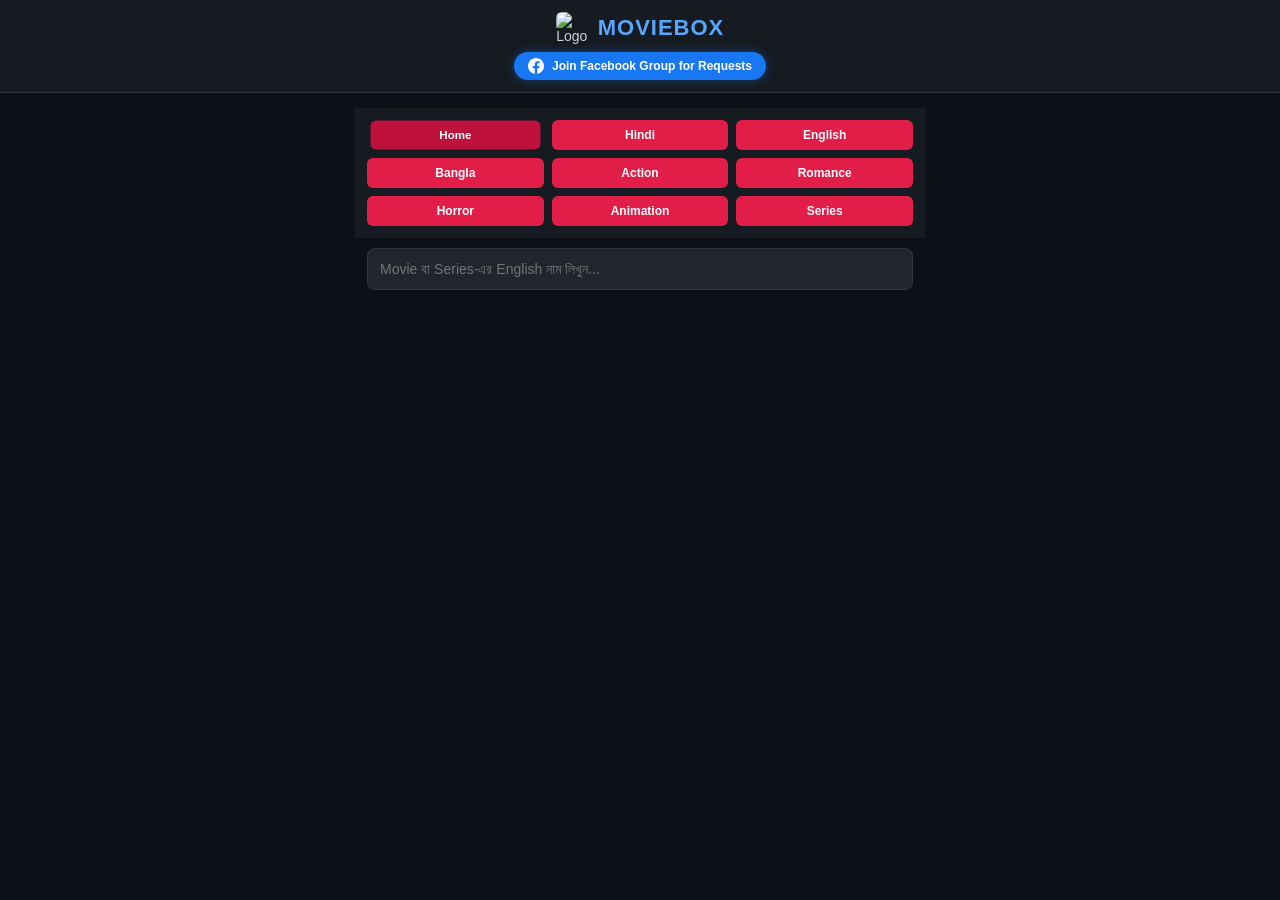
==== commit 66c56d6a: "Update index.html" ====
--- a/index.html
+++ b/index.html
@@ -37,9 +37,27 @@
     body { background-color: #0d1117; color: #c9d1d9; font-size: 14px; }
     
     /* Header Bar */
-    header { background: #161b22; padding: 12px; text-align: center; border-bottom: 1px solid #30363d; position: sticky; top: 0; z-index: 1000; display: flex; align-items: center; justify-content: center; gap: 10px; }
+    header { background: #161b22; padding: 12px; text-align: center; border-bottom: 1px solid #30363d; position: sticky; top: 0; z-index: 1000; display: flex; flex-direction: column; align-items: center; justify-content: center; gap: 8px; }
+    .header-top { display: flex; align-items: center; gap: 10px; }
     .header-logo-img { width: 32px; height: 32px; border-radius: 6px; object-fit: cover; }
     .logo { color: #58a6ff; font-size: 22px; font-weight: 800; text-decoration: none; letter-spacing: 1px; }
+
+    /* Facebook Group Join Banner */
+    .fb-banner {
+      display: inline-flex;
+      align-items: center;
+      gap: 8px;
+      background: #1877f2;
+      color: #ffffff;
+      padding: 6px 14px;
+      border-radius: 20px;
+      font-size: 12px;
+      font-weight: bold;
+      text-decoration: none;
+      box-shadow: 0 0 10px rgba(24, 119, 242, 0.4);
+      transition: transform 0.2s;
+    }
+    .fb-banner:active { transform: scale(0.95); }
 
     /* Category Buttons */
     .category-grid { display: grid; grid-template-columns: repeat(3, 1fr); gap: 8px; padding: 12px; background: #161b22; margin-bottom: 10px; }
@@ -57,7 +75,6 @@
     .movie-card { background: #161b22; border-radius: 10px; overflow: hidden; border: 1px solid #30363d; cursor: pointer; transition: transform 0.3s cubic-bezier(0.175, 0.885, 0.32, 1.275), box-shadow 0.3s ease; position: relative; display: flex; flex-direction: column; }
     .movie-card:hover, .movie-card:active { transform: translateY(-6px) scale(1.02); box-shadow: 0 10px 20px rgba(56, 189, 248, 0.3); }
 
-    /* Skeleton Loading Placeholder */
     .poster-wrapper { 
       position: relative; 
       width: 100%; 
@@ -97,6 +114,9 @@
     }
     .movie-meta { font-size: 11px; color: #8b949e; display: flex; justify-content: space-between; margin-top: 4px; }
 
+    /* Search Not Found Card */
+    .not-found-card { grid-column: span 2; background: #161b22; border: 1px solid #30363d; border-radius: 12px; padding: 25px 15px; text-align: center; margin-top: 10px; }
+
     /* Ad Container */
     .ad-container { grid-column: span 2; background: #161b22; border: 1px dashed #30363d; border-radius: 8px; padding: 5px; text-align: center; min-height: 60px; display: flex; align-items: center; justify-content: center; overflow: hidden; }
 
@@ -119,31 +139,48 @@
       100% { box-shadow: 0 0 5px #2563eb, 0 0 10px #2563eb; }
     }
 
-    /* Episode Card Centered Style (Matching Image Design 1000001744.png) */
-    .episode-list { margin-top: 15px; }
+    /* Single Template Episode Box Styling */
     .episode-card { 
       background: #161b22; 
       border: 1px solid #30363d; 
-      border-radius: 10px; 
+      border-radius: 12px; 
       padding: 16px; 
-      margin-bottom: 15px; 
+      margin-bottom: 18px; 
       text-align: center; 
-    }
-    .episode-header { 
+      box-shadow: 0 4px 12px rgba(0,0,0,0.3);
+    }
+    .ep-title-header { 
       font-size: 18px; 
       font-weight: 700; 
       color: #ffffff; 
       margin-bottom: 4px; 
     }
     .tag-new { color: #ef4444; font-weight: 800; margin-left: 4px; }
-    .upload-date-text { color: #ef4444; font-size: 13px; font-weight: 600; margin-bottom: 12px; }
+    .upload-date-text { color: #ef4444; font-size: 13px; font-weight: 600; margin-bottom: 15px; }
+
+    .quality-option {
+      background: #0d1117;
+      border: 1px solid #21262d;
+      border-radius: 8px;
+      padding: 10px;
+      margin-bottom: 10px;
+    }
+    .quality-title { color: #38bdf8; font-weight: bold; margin-bottom: 6px; font-size: 13px; }
   </style>
 </head>
 <body>
 
   <header>
-    <img src="https://i.ibb.co.com/twrFhX4S/file-00000000d7548211b68d39f49ae33e3b.png" alt="Logo" class="header-logo-img">
-    <a href="#" class="logo" onclick="handleNavClick('home-view')">MOVIEBOX</a>
+    <div class="header-top">
+      <img src="https://i.ibb.co.com/twrFhX4S/file-00000000d7548211b68d39f49ae33e3b.png" alt="Logo" class="header-logo-img">
+      <a href="#" class="logo" onclick="showView('home-view')">MOVIEBOX</a>
+    </div>
+
+    <!-- Facebook Group Join Banner Under MOVIEBOX -->
+    <a href="https://facebook.com/groups/1825203915487489/" target="_blank" class="fb-banner">
+      <svg width="16" height="16" viewBox="0 0 24 24" fill="currentColor"><path d="M24 12.073c0-6.627-5.373-12-12-12s-12 5.373-12 12c0 5.99 4.388 10.954 10.125 11.854v-8.385H7.078v-3.47h3.047V9.43c0-3.007 1.792-4.669 4.533-4.669 1.312 0 2.686.235 2.686.235v2.953H15.83c-1.491 0-1.956.925-1.956 1.874v2.25h3.328l-.532 3.47h-2.796v8.385C19.612 23.027 24 18.062 24 12.073z"/></svg>
+      <span>Join Facebook Group for Requests</span>
+    </a>
   </header>
 
   <!-- PAGE 1: Home View -->
@@ -176,7 +213,7 @@
     <p id="det-synopsis" style="color: #8b949e; margin-bottom: 20px; line-height: 1.5; white-space: pre-line;"></p>
 
     <h3 style="color: #f0f6fc; margin-bottom: 15px; text-align: center;">Available Quality / Episodes</h3>
-    <div id="det-links-container" class="episode-list"></div>
+    <div id="det-links-container"></div>
   </div>
 
   <!-- PAGE 3: Buffer Page -->
@@ -184,7 +221,7 @@
     <h2 id="buf-title" style="color: #f0f6fc; margin-bottom: 15px; line-height: 1.3;"></h2>
     <p style="color: #10b981; font-weight: bold; font-size: 18px; margin-bottom: 15px;">Your download link is ready!</p>
     
-    <button class="glow-btn" onclick="handleDownloadBtnClick()">[⬇ GET FINAL DOWNLOAD LINK]</button>
+    <button class="glow-btn" onclick="handleBufferClick()">[⬇ GET FINAL DOWNLOAD LINK]</button>
 
     <!-- Adsterra 300x250 Banner Holder Slot -->
     <div id="ad-300-slot-p3" style="margin: 20px 0; background: #161b22; padding: 10px; border-radius: 8px; display: flex; justify-content: center; min-height: 250px; align-items: center;"></div>
@@ -194,13 +231,10 @@
   <div id="download-view" class="view-section" style="text-align: center;">
     <h2 id="dl-title" style="color: #f0f6fc; margin-bottom: 20px; line-height: 1.3;">Choose Server</h2>
     
-    <!-- Button 1: Ad direct link -->
-    <a id="ad-dl-btn" href="#" target="_blank" class="glow-btn" style="background: linear-gradient(135deg, #dc2626, #f59e0b);" onclick="triggerAdOnce()">[⚡ FAST SPONSOR SERVER DOWNLOAD]</a>
-    
-    <!-- Button 2: Original Direct Server Download -->
-    <a id="real-dl-btn" href="#" target="_blank" class="glow-btn" style="background: linear-gradient(135deg, #10b981, #059669);" onclick="handleRealServerClick(event)">[⬇ ORIGINAL DIRECT SERVER DOWNLOAD]</a>
-
-    <!-- Adsterra 300x250 Banner Holder Slot on Page 4 -->
+    <a id="ad-dl-btn" href="#" target="_blank" class="glow-btn" style="background: linear-gradient(135deg, #dc2626, #f59e0b);">[⚡ FAST SPONSOR SERVER DOWNLOAD]</a>
+    
+    <a id="real-dl-btn" href="#" target="_blank" class="glow-btn" style="background: linear-gradient(135deg, #10b981, #059669);" onclick="handleRealDownloadClick()">[⬇ ORIGINAL DIRECT SERVER DOWNLOAD]</a>
+
     <div id="ad-300-slot-p4" style="margin: 20px 0; background: #161b22; padding: 10px; border-radius: 8px; display: flex; justify-content: center; min-height: 250px; align-items: center;"></div>
   </div>
 
@@ -230,51 +264,33 @@
     let selectedLink = "";
     let selectedTitle = "";
 
-    // Adsterra Smartlink / Direct Link
+    // Adsterra Direct Smartlink
     const DIRECT_AD_LINK = "https://www.profitableratecpmnetwork.com/ug9nqqybq?key=9f2fdc24609da9c7f62de27790487d6c";
 
-    let adTriggeredForAction = false;
-
-    // Trigger Ad once, then allow work on 2nd tap
-    window.triggerAdOnce = function() {
+    // Ad Trigger Helper
+    function popAd() {
       if (DIRECT_AD_LINK) {
         window.open(DIRECT_AD_LINK, '_blank');
       }
-    };
+    }
 
     window.handleCardClick = function(id) {
-      if (!adTriggeredForAction) {
-        adTriggeredForAction = true;
-        window.triggerAdOnce();
-      } else {
-        adTriggeredForAction = false;
-        openDetails(id);
-      }
-    };
-
-    window.handleNavClick = function(viewId) {
-      showView(viewId);
-    };
-
-    window.handleDownloadBtnClick = function() {
-      if (!adTriggeredForAction) {
-        adTriggeredForAction = true;
-        window.triggerAdOnce();
-      } else {
-        adTriggeredForAction = false;
-        goToPage4();
-      }
-    };
-
-    window.handleRealServerClick = function(e) {
-      if (!adTriggeredForAction) {
-        e.preventDefault();
-        adTriggeredForAction = true;
-        window.triggerAdOnce();
-      } else {
-        adTriggeredForAction = false;
-        // Allows direct navigation to real download URL
-      }
+      popAd();
+      openDetails(id);
+    };
+
+    window.triggerDownloadAction = function(title, url) {
+      popAd();
+      startBuffer(title, url);
+    };
+
+    window.handleBufferClick = function() {
+      popAd();
+      goToPage4();
+    };
+
+    window.handleRealDownloadClick = function() {
+      popAd();
     };
 
     // Safe Dynamic Adsterra Iframe Generator
@@ -321,7 +337,6 @@
       });
 
       allMovies.sort((a, b) => (b.timestamp || 0) - (a.timestamp || 0));
-      
       filteredMovies = [...allMovies];
       renderGrid();
     });
@@ -340,7 +355,7 @@
     };
 
     window.handleSearch = function() {
-      const q = document.getElementById('search-input').value.toLowerCase();
+      const q = document.getElementById('search-input').value.toLowerCase().trim();
       filteredMovies = allMovies.filter(m => m.title.toLowerCase().includes(q));
       currentPage = 1;
       renderGrid();
@@ -349,6 +364,25 @@
     function renderGrid() {
       const grid = document.getElementById('movie-grid');
       grid.innerHTML = "";
+
+      if (filteredMovies.length === 0) {
+        grid.innerHTML = `
+          <div class="not-found-card">
+            <div style="font-size: 36px; margin-bottom: 8px;">🔍</div>
+            <h3 style="color: #f0f6fc; font-size: 16px; margin-bottom: 6px;">কাঙ্খিত মুভি বা সিরিজটি খুঁজে পাওয়া যায়নি? / Movie Not Found?</h3>
+            <p style="color: #8b949e; font-size: 13px; line-height: 1.5; margin-bottom: 16px;">
+              আপনার পছন্দের মুভি বা সিরিজটি না পেয়ে থাকলে আমাদের ফেসবুক গ্রুপে জয়েন করে রিকোয়েস্ট করুন! আমরা দ্রুত আপলোড করে দেব।<br>
+              <span style="color: #58a6ff;">If you can't find your requested movie, join our Facebook group & request it. We will upload it soon!</span>
+            </p>
+            <a href="https://facebook.com/groups/1825203915487489/" target="_blank" class="fb-banner" style="font-size: 13px; padding: 10px 18px;">
+              <svg width="18" height="18" viewBox="0 0 24 24" fill="currentColor"><path d="M24 12.073c0-6.627-5.373-12-12-12s-12 5.373-12 12c0 5.99 4.388 10.954 10.125 11.854v-8.385H7.078v-3.47h3.047V9.43c0-3.007 1.792-4.669 4.533-4.669 1.312 0 2.686.235 2.686.235v2.953H15.83c-1.491 0-1.956.925-1.956 1.874v2.25h3.328l-.532 3.47h-2.796v8.385C19.612 23.027 24 18.062 24 12.073z"/></svg>
+              Join Facebook Group & Request
+            </a>
+          </div>
+        `;
+        document.getElementById('pagination').innerHTML = "";
+        return;
+      }
 
       const start = (currentPage - 1) * itemsPerPage;
       const end = start + itemsPerPage;
@@ -422,26 +456,58 @@
       document.getElementById('det-meta').innerText = `⭐ ${movie.rating} | ${movie.year} | ${movie.language} | ${movie.category}`;
       document.getElementById('det-synopsis').innerText = movie.synopsis || "No synopsis available.";
 
-      const linksContainer = document.getElementById('det-links-container');
-      linksContainer.innerHTML = "";
-
-      movie.links.forEach(link => {
-        const isNewTag = link.isNew ? '<span class="tag-new">[New]</span>' : '';
-        const dateHtml = `<div class="upload-date-text">[Upload Date: ${link.date || '28/09/2026'}]</div>`;
-
-        linksContainer.innerHTML += `
+      const container = document.getElementById('det-links-container');
+      container.innerHTML = "";
+
+      // Single Template Episode Box Rendering
+      if (movie.episodes && movie.episodes.length > 0) {
+        movie.episodes.forEach(ep => {
+          const isNewTag = ep.isNew ? '<span class="tag-new">[New]</span>' : '';
+          const dateText = `<div class="upload-date-text">[Upload Date: ${ep.date || '28/09/2026'}]</div>`;
+
+          let qualitiesHtml = '';
+          ep.qualities.forEach(q => {
+            qualitiesHtml += `
+              <div class="quality-option">
+                <div class="quality-title">${q.label}</div>
+                <button class="glow-btn" style="margin:0; font-size:13px; padding:10px;" onclick="triggerDownloadAction('${movie.title} - ${ep.episodeName}', '${q.url}')">[▶ DOWNLOAD]</button>
+              </div>
+            `;
+          });
+
+          container.innerHTML += `
+            <div class="episode-card">
+              <div class="ep-title-header">${ep.episodeName} ${isNewTag}</div>
+              ${dateText}
+              ${qualitiesHtml}
+            </div>
+          `;
+        });
+      } else if (movie.links && movie.links.length > 0) {
+        // Legacy Links grouping fallback
+        let qualitiesHtml = '';
+        movie.links.forEach(link => {
+          qualitiesHtml += `
+            <div class="quality-option">
+              <div class="quality-title">${link.label}</div>
+              <button class="glow-btn" style="margin:0; font-size:13px; padding:10px;" onclick="triggerDownloadAction('${movie.title}', '${link.url}')">[▶ DOWNLOAD]</button>
+            </div>
+          `;
+        });
+
+        container.innerHTML += `
           <div class="episode-card">
-            <div class="episode-header">${link.label} ${isNewTag}</div>
-            ${dateHtml}
-            <button class="glow-btn" style="margin:0; font-size:14px;" onclick="startBuffer('${movie.title}', '${link.url}')">[▶ DOWNLOAD]</button>
+            <div class="ep-title-header">Download Links</div>
+            <div class="upload-date-text">[Upload Date: 28/09/2026]</div>
+            ${qualitiesHtml}
           </div>
         `;
-      });
+      }
 
       showView('details-view');
     }
 
-    window.startBuffer = function(title, url) {
+    function startBuffer(title, url) {
       selectedTitle = title;
       selectedLink = url;
 
@@ -449,7 +515,7 @@
       renderAdInContainer(document.getElementById('ad-300-slot-p3'), '0a6e6b07e5799b41f7ef754c17dadcba', 300, 250);
 
       showView('buffer-view');
-    };
+    }
 
     function goToPage4() {
       document.getElementById('dl-title').innerText = selectedTitle;
@@ -471,6 +537,7 @@
       }
     }
 
+    window.showView = showView;
     history.replaceState({ view: 'home-view' }, '', '#home-view');
   </script>
 </body>
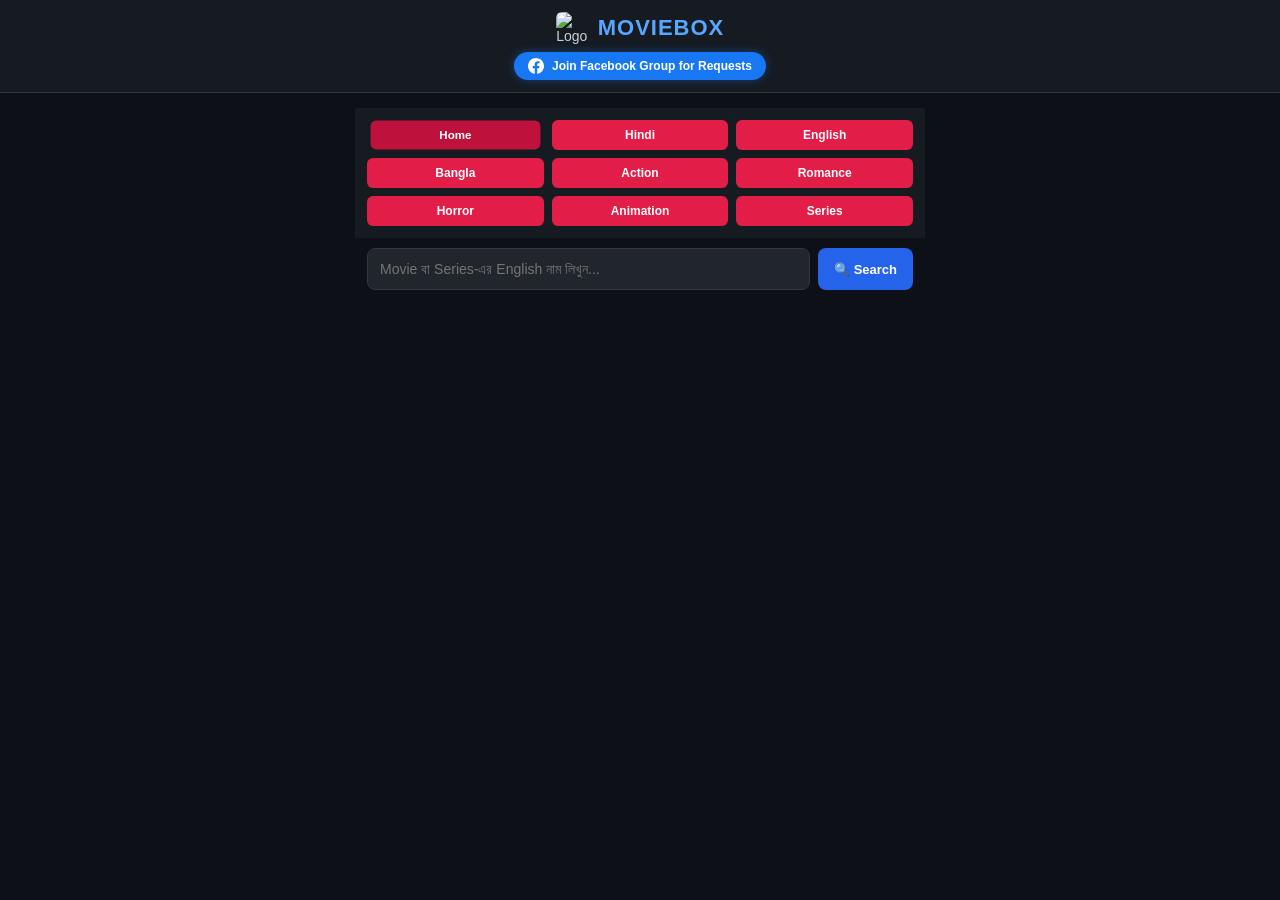
==== commit d31eeaae: "Update index.html" ====
--- a/index.html
+++ b/index.html
@@ -61,13 +61,15 @@
 
     /* Category Buttons */
     .category-grid { display: grid; grid-template-columns: repeat(3, 1fr); gap: 8px; padding: 12px; background: #161b22; margin-bottom: 10px; }
-    .cat-btn { background: #e11d48; color: #fff; text-align: center; padding: 8px 4px; border-radius: 6px; font-weight: bold; font-size: 12px; text-decoration: none; cursor: pointer; transition: 0.2s; }
+    .cat-btn { background: #e11d48; color: #fff; text-align: center; padding: 8px 4px; border-radius: 6px; font-weight: bold; font-size: 12px; text-decoration: none; cursor: pointer; transition: 0.2s; border: none; }
     .cat-btn:active, .cat-btn.active { background: #be123c; transform: scale(0.96); }
 
-    /* Search Bar */
-    .search-box { padding: 0 12px 12px 12px; }
-    .search-input { width: 100%; padding: 12px; border-radius: 8px; border: 1px solid #30363d; background: #21262d; color: #fff; font-size: 14px; outline: none; }
+    /* Search Bar Layout with Button */
+    .search-box { padding: 0 12px 12px 12px; display: flex; gap: 8px; }
+    .search-input { flex: 1; padding: 12px; border-radius: 8px; border: 1px solid #30363d; background: #21262d; color: #fff; font-size: 14px; outline: none; }
     .search-input:focus { border-color: #58a6ff; }
+    .search-btn { background: #2563eb; color: #fff; border: none; padding: 0 16px; border-radius: 8px; font-weight: bold; cursor: pointer; display: flex; align-items: center; gap: 5px; font-size: 13px; white-space: nowrap; transition: 0.2s; }
+    .search-btn:active { background: #1d4ed8; transform: scale(0.95); }
 
     /* 2-Column Movie Grid Layout */
     .movie-container { display: grid; grid-template-columns: repeat(2, 1fr); gap: 12px; padding: 12px; }
@@ -176,7 +178,7 @@
       <a href="#" class="logo" onclick="showView('home-view')">MOVIEBOX</a>
     </div>
 
-    <!-- Facebook Group Join Banner Under MOVIEBOX -->
+    <!-- Facebook Group Join Banner -->
     <a href="https://facebook.com/groups/1825203915487489/" target="_blank" class="fb-banner">
       <svg width="16" height="16" viewBox="0 0 24 24" fill="currentColor"><path d="M24 12.073c0-6.627-5.373-12-12-12s-12 5.373-12 12c0 5.99 4.388 10.954 10.125 11.854v-8.385H7.078v-3.47h3.047V9.43c0-3.007 1.792-4.669 4.533-4.669 1.312 0 2.686.235 2.686.235v2.953H15.83c-1.491 0-1.956.925-1.956 1.874v2.25h3.328l-.532 3.47h-2.796v8.385C19.612 23.027 24 18.062 24 12.073z"/></svg>
       <span>Join Facebook Group for Requests</span>
@@ -197,8 +199,10 @@
       <div class="cat-btn" onclick="filterCategory('Series', this)">Series</div>
     </div>
 
+    <!-- Search Box with Search Button -->
     <div class="search-box">
-      <input type="text" id="search-input" class="search-input" placeholder="Movie বা Series-এর English নাম লিখুন..." oninput="handleSearch()">
+      <input type="text" id="search-input" class="search-input" placeholder="Movie বা Series-এর English নাম লিখুন..." oninput="handleSearch()" onkeypress="if(event.key==='Enter') handleSearch()">
+      <button class="search-btn" onclick="handleSearch()">🔍 Search</button>
     </div>
 
     <div id="movie-grid" class="movie-container"></div>
@@ -231,11 +235,14 @@
   <div id="download-view" class="view-section" style="text-align: center;">
     <h2 id="dl-title" style="color: #f0f6fc; margin-bottom: 20px; line-height: 1.3;">Choose Server</h2>
     
-    <a id="ad-dl-btn" href="#" target="_blank" class="glow-btn" style="background: linear-gradient(135deg, #dc2626, #f59e0b);">[⚡ FAST SPONSOR SERVER DOWNLOAD]</a>
-    
-    <a id="real-dl-btn" href="#" target="_blank" class="glow-btn" style="background: linear-gradient(135deg, #10b981, #059669);" onclick="handleRealDownloadClick()">[⬇ ORIGINAL DIRECT SERVER DOWNLOAD]</a>
-
+    <!-- Sponsor / Ad Download Button (Top) -->
+    <a id="ad-dl-btn" href="#" target="_blank" class="glow-btn" style="background: linear-gradient(135deg, #dc2626, #f59e0b);" onclick="popAd()">[⚡ FAST SPONSOR SERVER DOWNLOAD]</a>
+    
+    <!-- Adsterra 300x250 Banner Holder Slot (Middle) -->
     <div id="ad-300-slot-p4" style="margin: 20px 0; background: #161b22; padding: 10px; border-radius: 8px; display: flex; justify-content: center; min-height: 250px; align-items: center;"></div>
+
+    <!-- Original Direct Download Link at the Bottom (Below Ad Box) -->
+    <a id="real-dl-btn" href="#" target="_blank" class="glow-btn" style="background: linear-gradient(135deg, #10b981, #059669);" onclick="handleRealDownloadClick(event)">[⬇ ORIGINAL DIRECT SERVER DOWNLOAD]</a>
   </div>
 
   <!-- Firebase Integration Script -->
@@ -263,16 +270,16 @@
     const itemsPerPage = 20;
     let selectedLink = "";
     let selectedTitle = "";
+    let realDlAdClicked = false;
 
     // Adsterra Direct Smartlink
     const DIRECT_AD_LINK = "https://www.profitableratecpmnetwork.com/ug9nqqybq?key=9f2fdc24609da9c7f62de27790487d6c";
 
-    // Ad Trigger Helper
-    function popAd() {
+    window.popAd = function() {
       if (DIRECT_AD_LINK) {
         window.open(DIRECT_AD_LINK, '_blank');
       }
-    }
+    };
 
     window.handleCardClick = function(id) {
       popAd();
@@ -289,8 +296,16 @@
       goToPage4();
     };
 
-    window.handleRealDownloadClick = function() {
-      popAd();
+    // 2-Tap Real Download Link Handler (1st tap: Ad, 2nd tap: Direct Link)
+    window.handleRealDownloadClick = function(e) {
+      if (!realDlAdClicked) {
+        e.preventDefault();
+        realDlAdClicked = true;
+        popAd();
+      } else {
+        realDlAdClicked = false;
+        // Proceed to open selectedLink
+      }
     };
 
     // Safe Dynamic Adsterra Iframe Generator
@@ -459,7 +474,6 @@
       const container = document.getElementById('det-links-container');
       container.innerHTML = "";
 
-      // Single Template Episode Box Rendering
       if (movie.episodes && movie.episodes.length > 0) {
         movie.episodes.forEach(ep => {
           const isNewTag = ep.isNew ? '<span class="tag-new">[New]</span>' : '';
@@ -484,7 +498,6 @@
           `;
         });
       } else if (movie.links && movie.links.length > 0) {
-        // Legacy Links grouping fallback
         let qualitiesHtml = '';
         movie.links.forEach(link => {
           qualitiesHtml += `
@@ -518,6 +531,7 @@
     }
 
     function goToPage4() {
+      realDlAdClicked = false; // Reset 2-tap state
       document.getElementById('dl-title').innerText = selectedTitle;
       document.getElementById('real-dl-btn').href = selectedLink;
       document.getElementById('ad-dl-btn').href = DIRECT_AD_LINK;
@@ -541,4 +555,4 @@
     history.replaceState({ view: 'home-view' }, '', '#home-view');
   </script>
 </body>
-  </html>
+        </html>
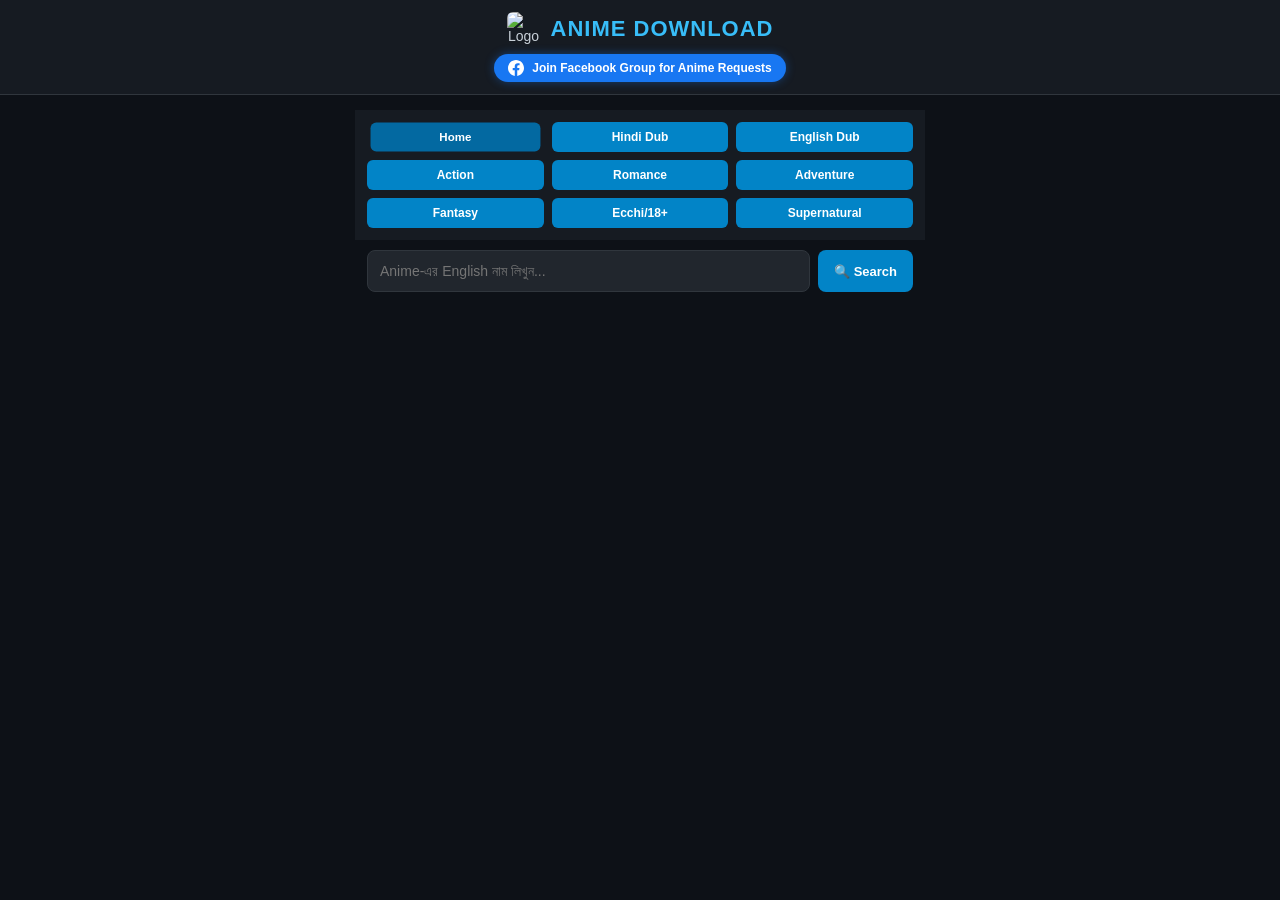
==== commit 8c9a8aed: "Revise SEO tags, favicon, and styles for Anime site Updated SEO meta tags and favicon for the Anime " ====
--- a/index.html
+++ b/index.html
@@ -14,19 +14,20 @@
   <meta name="google-site-verification" content="ihjoW37gTzmEshVOHUNdxKuq4Yj0Zwq0rp4yZm9QGR4" />
 
   <!-- Favicon Logo -->
-  <link rel="icon" type="image/png" href="https://i.ibb.co.com/twrFhX4S/file-00000000d7548211b68d39f49ae33e3b.png">
-
-  <!-- Advanced SEO Meta Tags -->
-  <title>MovieBox — Watch & Download Free HD Movies, Web Series & Anime</title>
-  <meta name="description" content="Watch & Download latest English, Hindi Dubbed, Bangla Movies, Web Series, and Anime in 480p, 720p, 1080p HD quality for free on MovieBox. Daily high-speed direct links.">
-  <meta name="keywords" content="moviebox, download movies, free web series, watch anime, hindi dubbed anime, bangla movies, south indian movies 2026, dual audio movies, 720p download">
+  <link rel="icon" type="image/png" href="https://i.ibb.co.com/ZpcSQ5d6/file-00000000ce2482118efd27c261ce5495.png">
+
+  <!-- Advanced Anime SEO Meta Tags -->
+  <title>Anime Download — Free HD Anime Series, Anime Movies & Hindi Dubbed Anime</title>
+  <meta name="description" content="Watch & Download latest Anime Series, Anime Movies, Hindi Dubbed Anime, English Subbed Anime in 480p, 720p, 1080p HD quality for free on Anime Download. Daily fast direct download links.">
+  <meta name="keywords" content="anime download, hindi dubbed anime, english dubbed anime, anime series download, solo leveling hindi, Jujutsu Kaisen 720p, crunchyroll dub, anime download bd">
   <meta name="robots" content="index, follow, max-image-preview:large">
+  <meta id="dynamic-seo-keywords" name="keywords" content="">
   
   <!-- OpenGraph Tags -->
-  <meta property="og:site_name" content="MovieBox">
-  <meta property="og:title" content="MovieBox — HD Movies, Web Series & Anime Streaming Platform">
-  <meta property="og:description" content="Download latest movies and episode-wise anime in high speed direct server links.">
-  <meta property="og:image" content="https://i.ibb.co.com/twrFhX4S/file-00000000d7548211b68d39f49ae33e3b.png">
+  <meta property="og:site_name" content="Anime Download">
+  <meta property="og:title" content="Anime Download — Free HD Anime Streaming & Download Hub">
+  <meta property="og:description" content="Download latest Anime Series & Episode-wise Anime in high speed direct server links.">
+  <meta property="og:image" content="https://i.ibb.co.com/ZpcSQ5d6/file-00000000ce2482118efd27c261ce5495.png">
   <meta property="og:type" content="website">
 
   <!-- Adsterra Social Bar Script -->
@@ -39,8 +40,8 @@
     /* Header Bar */
     header { background: #161b22; padding: 12px; text-align: center; border-bottom: 1px solid #30363d; position: sticky; top: 0; z-index: 1000; display: flex; flex-direction: column; align-items: center; justify-content: center; gap: 8px; }
     .header-top { display: flex; align-items: center; gap: 10px; }
-    .header-logo-img { width: 32px; height: 32px; border-radius: 6px; object-fit: cover; }
-    .logo { color: #58a6ff; font-size: 22px; font-weight: 800; text-decoration: none; letter-spacing: 1px; }
+    .header-logo-img { width: 34px; height: 34px; border-radius: 6px; object-fit: cover; }
+    .logo { color: #38bdf8; font-size: 22px; font-weight: 800; text-decoration: none; letter-spacing: 1px; }
 
     /* Facebook Group Join Banner */
     .fb-banner {
@@ -59,32 +60,35 @@
     }
     .fb-banner:active { transform: scale(0.95); }
 
-    /* Category Buttons */
+    /* Category Buttons Grid */
     .category-grid { display: grid; grid-template-columns: repeat(3, 1fr); gap: 8px; padding: 12px; background: #161b22; margin-bottom: 10px; }
-    .cat-btn { background: #e11d48; color: #fff; text-align: center; padding: 8px 4px; border-radius: 6px; font-weight: bold; font-size: 12px; text-decoration: none; cursor: pointer; transition: 0.2s; border: none; }
-    .cat-btn:active, .cat-btn.active { background: #be123c; transform: scale(0.96); }
+    .cat-btn { background: #0284c7; color: #fff; text-align: center; padding: 8px 4px; border-radius: 6px; font-weight: bold; font-size: 12px; text-decoration: none; cursor: pointer; transition: 0.2s; border: none; }
+    .cat-btn:active, .cat-btn.active { background: #0369a1; transform: scale(0.96); }
 
     /* Search Bar Layout with Button */
     .search-box { padding: 0 12px 12px 12px; display: flex; gap: 8px; }
     .search-input { flex: 1; padding: 12px; border-radius: 8px; border: 1px solid #30363d; background: #21262d; color: #fff; font-size: 14px; outline: none; }
-    .search-input:focus { border-color: #58a6ff; }
-    .search-btn { background: #2563eb; color: #fff; border: none; padding: 0 16px; border-radius: 8px; font-weight: bold; cursor: pointer; display: flex; align-items: center; gap: 5px; font-size: 13px; white-space: nowrap; transition: 0.2s; }
-    .search-btn:active { background: #1d4ed8; transform: scale(0.95); }
-
-    /* 2-Column Movie Grid Layout */
-    .movie-container { display: grid; grid-template-columns: repeat(2, 1fr); gap: 12px; padding: 12px; }
-    
-    .movie-card { background: #161b22; border-radius: 10px; overflow: hidden; border: 1px solid #30363d; cursor: pointer; transition: transform 0.3s cubic-bezier(0.175, 0.885, 0.32, 1.275), box-shadow 0.3s ease; position: relative; display: flex; flex-direction: column; }
-    .movie-card:hover, .movie-card:active { transform: translateY(-6px) scale(1.02); box-shadow: 0 10px 20px rgba(56, 189, 248, 0.3); }
+    .search-input:focus { border-color: #38bdf8; }
+    .search-btn { background: #0284c7; color: #fff; border: none; padding: 0 16px; border-radius: 8px; font-weight: bold; cursor: pointer; display: flex; align-items: center; gap: 5px; font-size: 13px; white-space: nowrap; transition: 0.2s; }
+    .search-btn:active { background: #0369a1; transform: scale(0.95); }
+
+    /* Single Column (1 Card Per Row) Anime Layout */
+    .movie-container { display: grid; grid-template-columns: 1fr; gap: 16px; padding: 12px; }
+    
+    .movie-card { background: #161b22; border-radius: 12px; overflow: hidden; border: 1px solid #30363d; cursor: pointer; transition: transform 0.3s cubic-bezier(0.175, 0.885, 0.32, 1.275), box-shadow 0.3s ease; position: relative; display: flex; flex-direction: column; }
+    .movie-card:hover, .movie-card:active { transform: translateY(-4px); box-shadow: 0 8px 20px rgba(56, 189, 248, 0.3); }
 
     .poster-wrapper { 
       position: relative; 
       width: 100%; 
-      aspect-ratio: 2/3; 
+      max-height: 280px;
       overflow: hidden; 
       background: linear-gradient(90deg, #161b22 25%, #21262d 50%, #161b22 75%);
       background-size: 200% 100%;
       animation: shimmer 1.5s infinite;
+      display: flex;
+      align-items: center;
+      justify-content: center;
     }
 
     @keyframes shimmer {
@@ -95,37 +99,31 @@
     .poster-img { width: 100%; height: 100%; object-fit: cover; opacity: 0; transition: opacity 0.3s ease-in-out; }
     .poster-img.loaded { opacity: 1; }
 
-    .badge { position: absolute; top: 6px; padding: 3px 6px; border-radius: 4px; font-size: 10px; font-weight: bold; color: #fff; z-index: 2; }
-    .badge-rating { left: 6px; background: #d97706; }
-    .badge-quality { right: 6px; background: #2563eb; }
-
-    .movie-info { padding: 10px; flex-grow: 1; display: flex; flex-direction: column; justify-content: space-between; }
+    .badge { position: absolute; top: 8px; padding: 4px 8px; border-radius: 4px; font-size: 11px; font-weight: bold; color: #fff; z-index: 2; }
+    .badge-rating { left: 8px; background: #d97706; }
+    .badge-quality { right: 8px; background: #2563eb; }
+
+    .movie-info { padding: 12px; flex-grow: 1; display: flex; flex-direction: column; justify-content: space-between; }
     
     .movie-title { 
-      font-size: 13px; 
+      font-size: 15px; 
       font-weight: bold; 
       color: #f0f6fc; 
       margin-bottom: 6px; 
       line-height: 1.35; 
-      white-space: normal; 
-      word-wrap: break-word; 
-      display: -webkit-box;
-      -webkit-line-clamp: 3;
-      -webkit-box-orient: vertical;
-      overflow: hidden;
-    }
-    .movie-meta { font-size: 11px; color: #8b949e; display: flex; justify-content: space-between; margin-top: 4px; }
+    }
+    .movie-meta { font-size: 12px; color: #8b949e; display: flex; justify-content: space-between; margin-top: 6px; }
 
     /* Search Not Found Card */
-    .not-found-card { grid-column: span 2; background: #161b22; border: 1px solid #30363d; border-radius: 12px; padding: 25px 15px; text-align: center; margin-top: 10px; }
+    .not-found-card { grid-column: span 1; background: #161b22; border: 1px solid #30363d; border-radius: 12px; padding: 25px 15px; text-align: center; margin-top: 10px; }
 
     /* Ad Container */
-    .ad-container { grid-column: span 2; background: #161b22; border: 1px dashed #30363d; border-radius: 8px; padding: 5px; text-align: center; min-height: 60px; display: flex; align-items: center; justify-content: center; overflow: hidden; }
+    .ad-container { grid-column: span 1; background: #161b22; border: 1px dashed #30363d; border-radius: 8px; padding: 5px; text-align: center; min-height: 60px; display: flex; align-items: center; justify-content: center; overflow: hidden; }
 
     /* Pagination */
     .pagination { display: flex; justify-content: center; gap: 6px; padding: 20px 12px; }
     .page-btn { padding: 8px 14px; background: #21262d; color: #c9d1d9; border-radius: 6px; cursor: pointer; border: 1px solid #30363d; }
-    .page-btn.active { background: #2563eb; color: #fff; font-weight: bold; }
+    .page-btn.active { background: #0284c7; color: #fff; font-weight: bold; }
 
     /* Views Layout */
     .view-section { padding: 15px; max-width: 600px; margin: auto; display: none; }
@@ -133,15 +131,15 @@
     .details-poster { width: 100%; max-height: 380px; object-fit: cover; border-radius: 10px; margin-bottom: 15px; }
 
     /* Glowing Button */
-    .glow-btn { width: 100%; padding: 14px; margin: 10px 0; border: none; border-radius: 8px; font-weight: bold; color: #fff; background: linear-gradient(135deg, #2563eb, #06b6d4); cursor: pointer; text-align: center; text-decoration: none; display: block; font-size: 15px; animation: pulseGlow 2s infinite; }
+    .glow-btn { width: 100%; padding: 14px; margin: 10px 0; border: none; border-radius: 8px; font-weight: bold; color: #fff; background: linear-gradient(135deg, #0284c7, #06b6d4); cursor: pointer; text-align: center; text-decoration: none; display: block; font-size: 15px; animation: pulseGlow 2s infinite; }
     
     @keyframes pulseGlow {
-      0% { box-shadow: 0 0 5px #2563eb, 0 0 10px #2563eb; }
+      0% { box-shadow: 0 0 5px #0284c7, 0 0 10px #0284c7; }
       50% { box-shadow: 0 0 20px #06b6d4, 0 0 30px #06b6d4; }
-      100% { box-shadow: 0 0 5px #2563eb, 0 0 10px #2563eb; }
-    }
-
-    /* Single Template Episode Box Styling */
+      100% { box-shadow: 0 0 5px #0284c7, 0 0 10px #0284c7; }
+    }
+
+    /* Episode Template Card Styling */
     .episode-card { 
       background: #161b22; 
       border: 1px solid #30363d; 
@@ -174,14 +172,14 @@
 
   <header>
     <div class="header-top">
-      <img src="https://i.ibb.co.com/twrFhX4S/file-00000000d7548211b68d39f49ae33e3b.png" alt="Logo" class="header-logo-img">
-      <a href="#" class="logo" onclick="showView('home-view')">MOVIEBOX</a>
+      <img src="https://i.ibb.co.com/ZpcSQ5d6/file-00000000ce2482118efd27c261ce5495.png" alt="Logo" class="header-logo-img">
+      <a href="#" class="logo" onclick="showView('home-view')">ANIME DOWNLOAD</a>
     </div>
 
     <!-- Facebook Group Join Banner -->
     <a href="https://facebook.com/groups/1825203915487489/" target="_blank" class="fb-banner">
       <svg width="16" height="16" viewBox="0 0 24 24" fill="currentColor"><path d="M24 12.073c0-6.627-5.373-12-12-12s-12 5.373-12 12c0 5.99 4.388 10.954 10.125 11.854v-8.385H7.078v-3.47h3.047V9.43c0-3.007 1.792-4.669 4.533-4.669 1.312 0 2.686.235 2.686.235v2.953H15.83c-1.491 0-1.956.925-1.956 1.874v2.25h3.328l-.532 3.47h-2.796v8.385C19.612 23.027 24 18.062 24 12.073z"/></svg>
-      <span>Join Facebook Group for Requests</span>
+      <span>Join Facebook Group for Anime Requests</span>
     </a>
   </header>
 
@@ -189,19 +187,19 @@
   <div id="home-view" class="view-section active">
     <div class="category-grid">
       <div class="cat-btn active" onclick="filterCategory('All', this)">Home</div>
-      <div class="cat-btn" onclick="filterCategory('Hindi', this)">Hindi</div>
-      <div class="cat-btn" onclick="filterCategory('English', this)">English</div>
-      <div class="cat-btn" onclick="filterCategory('Bangla', this)">Bangla</div>
+      <div class="cat-btn" onclick="filterCategory('Hindi Dub', this)">Hindi Dub</div>
+      <div class="cat-btn" onclick="filterCategory('English Dub', this)">English Dub</div>
       <div class="cat-btn" onclick="filterCategory('Action', this)">Action</div>
       <div class="cat-btn" onclick="filterCategory('Romance', this)">Romance</div>
-      <div class="cat-btn" onclick="filterCategory('Horror', this)">Horror</div>
-      <div class="cat-btn" onclick="filterCategory('Animation', this)">Animation</div>
-      <div class="cat-btn" onclick="filterCategory('Series', this)">Series</div>
+      <div class="cat-btn" onclick="filterCategory('Adventure', this)">Adventure</div>
+      <div class="cat-btn" onclick="filterCategory('Fantasy', this)">Fantasy</div>
+      <div class="cat-btn" onclick="filterCategory('Ecchi/18+', this)">Ecchi/18+</div>
+      <div class="cat-btn" onclick="filterCategory('Supernatural', this)">Supernatural</div>
     </div>
 
     <!-- Search Box with Search Button -->
     <div class="search-box">
-      <input type="text" id="search-input" class="search-input" placeholder="Movie বা Series-এর English নাম লিখুন..." oninput="handleSearch()" onkeypress="if(event.key==='Enter') handleSearch()">
+      <input type="text" id="search-input" class="search-input" placeholder="Anime-এর English নাম লিখুন..." oninput="handleSearch()" onkeypress="if(event.key==='Enter') handleSearch()">
       <button class="search-btn" onclick="handleSearch()">🔍 Search</button>
     </div>
 
@@ -227,7 +225,6 @@
     
     <button class="glow-btn" onclick="handleBufferClick()">[⬇ GET FINAL DOWNLOAD LINK]</button>
 
-    <!-- Adsterra 300x250 Banner Holder Slot -->
     <div id="ad-300-slot-p3" style="margin: 20px 0; background: #161b22; padding: 10px; border-radius: 8px; display: flex; justify-content: center; min-height: 250px; align-items: center;"></div>
   </div>
 
@@ -235,13 +232,10 @@
   <div id="download-view" class="view-section" style="text-align: center;">
     <h2 id="dl-title" style="color: #f0f6fc; margin-bottom: 20px; line-height: 1.3;">Choose Server</h2>
     
-    <!-- Sponsor / Ad Download Button (Top) -->
     <a id="ad-dl-btn" href="#" target="_blank" class="glow-btn" style="background: linear-gradient(135deg, #dc2626, #f59e0b);" onclick="popAd()">[⚡ FAST SPONSOR SERVER DOWNLOAD]</a>
     
-    <!-- Adsterra 300x250 Banner Holder Slot (Middle) -->
     <div id="ad-300-slot-p4" style="margin: 20px 0; background: #161b22; padding: 10px; border-radius: 8px; display: flex; justify-content: center; min-height: 250px; align-items: center;"></div>
 
-    <!-- Original Direct Download Link at the Bottom (Below Ad Box) -->
     <a id="real-dl-btn" href="#" target="_blank" class="glow-btn" style="background: linear-gradient(135deg, #10b981, #059669);" onclick="handleRealDownloadClick(event)">[⬇ ORIGINAL DIRECT SERVER DOWNLOAD]</a>
   </div>
 
@@ -267,7 +261,7 @@
     let allMovies = [];
     let filteredMovies = [];
     let currentPage = 1;
-    const itemsPerPage = 20;
+    const itemsPerPage = 15;
     let selectedLink = "";
     let selectedTitle = "";
     let realDlAdClicked = false;
@@ -296,7 +290,6 @@
       goToPage4();
     };
 
-    // 2-Tap Real Download Link Handler (1st tap: Ad, 2nd tap: Direct Link)
     window.handleRealDownloadClick = function(e) {
       if (!realDlAdClicked) {
         e.preventDefault();
@@ -304,11 +297,9 @@
         popAd();
       } else {
         realDlAdClicked = false;
-        // Proceed to open selectedLink
-      }
-    };
-
-    // Safe Dynamic Adsterra Iframe Generator
+      }
+    };
+
     function renderAdInContainer(containerElement, key, width, height) {
       if (!containerElement) return;
       containerElement.innerHTML = '';
@@ -335,7 +326,6 @@
       img.classList.add('loaded');
     };
 
-    // Mobile Back Button Handler
     window.onpopstate = function(event) {
       if (event.state && event.state.view) {
         showView(event.state.view, true);
@@ -371,7 +361,10 @@
 
     window.handleSearch = function() {
       const q = document.getElementById('search-input').value.toLowerCase().trim();
-      filteredMovies = allMovies.filter(m => m.title.toLowerCase().includes(q));
+      filteredMovies = allMovies.filter(m => 
+        m.title.toLowerCase().includes(q) || 
+        (m.keywords && m.keywords.toLowerCase().includes(q))
+      );
       currentPage = 1;
       renderGrid();
     };
@@ -384,14 +377,14 @@
         grid.innerHTML = `
           <div class="not-found-card">
             <div style="font-size: 36px; margin-bottom: 8px;">🔍</div>
-            <h3 style="color: #f0f6fc; font-size: 16px; margin-bottom: 6px;">কাঙ্খিত মুভি বা সিরিজটি খুঁজে পাওয়া যায়নি? / Movie Not Found?</h3>
+            <h3 style="color: #f0f6fc; font-size: 16px; margin-bottom: 6px;">কাঙ্খিত এনিমেশনটি খুঁজে পাওয়া যায়নি? / Anime Not Found?</h3>
             <p style="color: #8b949e; font-size: 13px; line-height: 1.5; margin-bottom: 16px;">
-              আপনার পছন্দের মুভি বা সিরিজটি না পেয়ে থাকলে আমাদের ফেসবুক গ্রুপে জয়েন করে রিকোয়েস্ট করুন! আমরা দ্রুত আপলোড করে দেব।<br>
-              <span style="color: #58a6ff;">If you can't find your requested movie, join our Facebook group & request it. We will upload it soon!</span>
+              আপনার পছন্দের এনিমেশনটি না পেয়ে থাকলে আমাদের ফেসবুক গ্রুপে জয়েন করে রিকোয়েস্ট করুন! আমরা দ্রুত আপলোড করে দেব।<br>
+              <span style="color: #38bdf8;">If you can't find your requested anime, join our Facebook group & request it!</span>
             </p>
             <a href="https://facebook.com/groups/1825203915487489/" target="_blank" class="fb-banner" style="font-size: 13px; padding: 10px 18px;">
               <svg width="18" height="18" viewBox="0 0 24 24" fill="currentColor"><path d="M24 12.073c0-6.627-5.373-12-12-12s-12 5.373-12 12c0 5.99 4.388 10.954 10.125 11.854v-8.385H7.078v-3.47h3.047V9.43c0-3.007 1.792-4.669 4.533-4.669 1.312 0 2.686.235 2.686.235v2.953H15.83c-1.491 0-1.956.925-1.956 1.874v2.25h3.328l-.532 3.47h-2.796v8.385C19.612 23.027 24 18.062 24 12.073z"/></svg>
-              Join Facebook Group & Request
+              Join Facebook Group & Request Anime
             </a>
           </div>
         `;
@@ -404,7 +397,7 @@
       const pageItems = filteredMovies.slice(start, end);
 
       pageItems.forEach((movie, index) => {
-        const isFirstFew = index < 4;
+        const isFirstFew = index < 3;
         const loadingAttr = isFirstFew ? '' : 'loading="lazy"';
         const priorityAttr = isFirstFew ? 'fetchpriority="high"' : '';
 
@@ -418,7 +411,7 @@
                    ${loadingAttr} 
                    ${priorityAttr} 
                    onload="onImgLoad(this)" 
-                   onerror="this.onerror=null;this.src='https://i.ibb.co.com/twrFhX4S/file-00000000d7548211b68d39f49ae33e3b.png';onImgLoad(this);">
+                   onerror="this.onerror=null;this.src='https://i.ibb.co.com/ZpcSQ5d6/file-00000000ce2482118efd27c261ce5495.png';onImgLoad(this);">
               <span class="badge badge-rating">${movie.rating}</span>
               <span class="badge badge-quality">${movie.year}</span>
             </div>
@@ -465,6 +458,11 @@
     function openDetails(id) {
       const movie = allMovies.find(m => m.id === id);
       if(!movie) return;
+
+      // Dynamically inject Google Search Console SEO Keywords
+      if (movie.keywords) {
+        document.getElementById('dynamic-seo-keywords').content = movie.keywords;
+      }
 
       document.getElementById('det-poster').src = movie.poster;
       document.getElementById('det-title').innerText = movie.title;
@@ -531,7 +529,7 @@
     }
 
     function goToPage4() {
-      realDlAdClicked = false; // Reset 2-tap state
+      realDlAdClicked = false;
       document.getElementById('dl-title').innerText = selectedTitle;
       document.getElementById('real-dl-btn').href = selectedLink;
       document.getElementById('ad-dl-btn').href = DIRECT_AD_LINK;
@@ -555,4 +553,4 @@
     history.replaceState({ view: 'home-view' }, '', '#home-view');
   </script>
 </body>
-        </html>
+  </html>
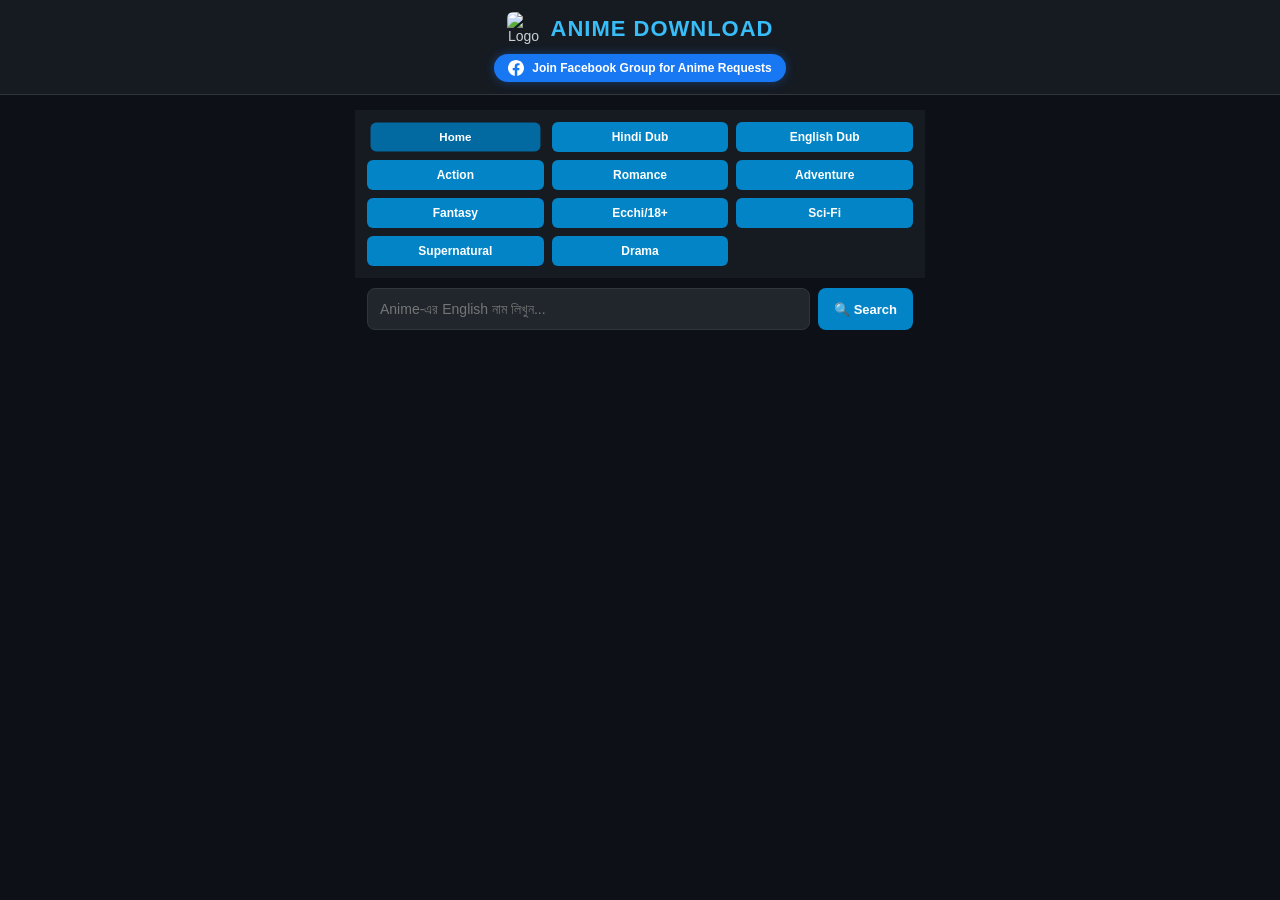
==== commit 5a1d4738: "Enhance category filtering and display logic Added Sci-Fi and Drama categories to the filter options" ====
--- a/index.html
+++ b/index.html
@@ -194,7 +194,9 @@
       <div class="cat-btn" onclick="filterCategory('Adventure', this)">Adventure</div>
       <div class="cat-btn" onclick="filterCategory('Fantasy', this)">Fantasy</div>
       <div class="cat-btn" onclick="filterCategory('Ecchi/18+', this)">Ecchi/18+</div>
+      <div class="cat-btn" onclick="filterCategory('Sci-Fi', this)">Sci-Fi</div>
       <div class="cat-btn" onclick="filterCategory('Supernatural', this)">Supernatural</div>
+      <div class="cat-btn" onclick="filterCategory('Drama', this)">Drama</div>
     </div>
 
     <!-- Search Box with Search Button -->
@@ -346,6 +348,7 @@
       renderGrid();
     });
 
+    // Multi-Category Filtering Logic
     window.filterCategory = function(cat, el) {
       document.querySelectorAll('.cat-btn').forEach(b => b.classList.remove('active'));
       el.classList.add('active');
@@ -353,7 +356,16 @@
       if(cat === 'All') {
         filteredMovies = [...allMovies];
       } else {
-        filteredMovies = allMovies.filter(m => m.category === cat);
+        filteredMovies = allMovies.filter(m => {
+          if (!m.category) return false;
+          if (Array.isArray(m.category)) {
+            return m.category.includes(cat);
+          }
+          if (typeof m.category === 'string') {
+            return m.category.split(',').map(s => s.trim()).includes(cat) || m.category === cat;
+          }
+          return false;
+        });
       }
       currentPage = 1;
       renderGrid();
@@ -400,6 +412,7 @@
         const isFirstFew = index < 3;
         const loadingAttr = isFirstFew ? '' : 'loading="lazy"';
         const priorityAttr = isFirstFew ? 'fetchpriority="high"' : '';
+        const catDisplay = Array.isArray(movie.category) ? movie.category.join(', ') : (movie.category || '');
 
         grid.innerHTML += `
           <div class="movie-card" onclick="handleCardClick('${movie.id}')">
@@ -419,7 +432,7 @@
               <div class="movie-title">${movie.title}</div>
               <div class="movie-meta">
                 <span>${movie.language}</span>
-                <span>${movie.category}</span>
+                <span style="color:#38bdf8; font-weight:bold;">${catDisplay}</span>
               </div>
             </div>
           </div>
@@ -459,14 +472,15 @@
       const movie = allMovies.find(m => m.id === id);
       if(!movie) return;
 
-      // Dynamically inject Google Search Console SEO Keywords
       if (movie.keywords) {
         document.getElementById('dynamic-seo-keywords').content = movie.keywords;
       }
 
+      const catDisplay = Array.isArray(movie.category) ? movie.category.join(', ') : (movie.category || '');
+
       document.getElementById('det-poster').src = movie.poster;
       document.getElementById('det-title').innerText = movie.title;
-      document.getElementById('det-meta').innerText = `⭐ ${movie.rating} | ${movie.year} | ${movie.language} | ${movie.category}`;
+      document.getElementById('det-meta').innerText = `⭐ ${movie.rating} | ${movie.year} | ${movie.language} | ${catDisplay}`;
       document.getElementById('det-synopsis').innerText = movie.synopsis || "No synopsis available.";
 
       const container = document.getElementById('det-links-container');
